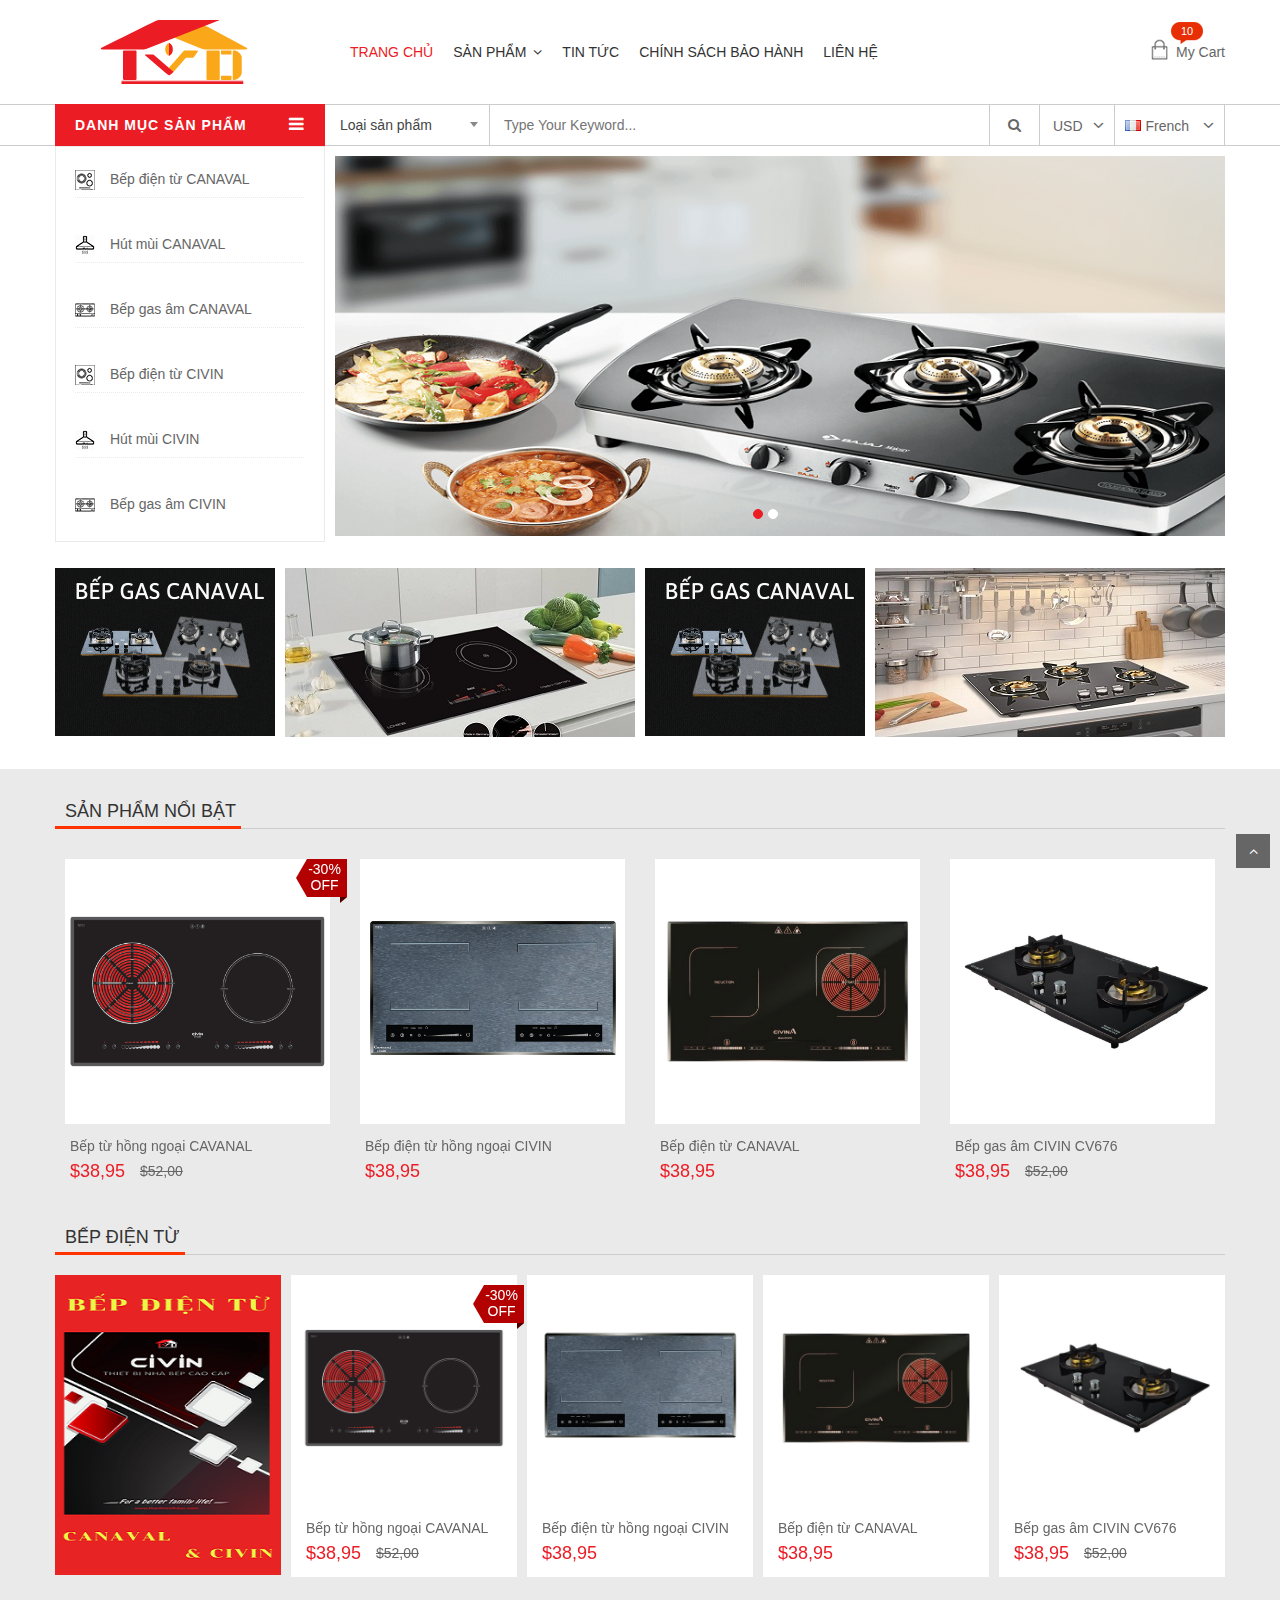
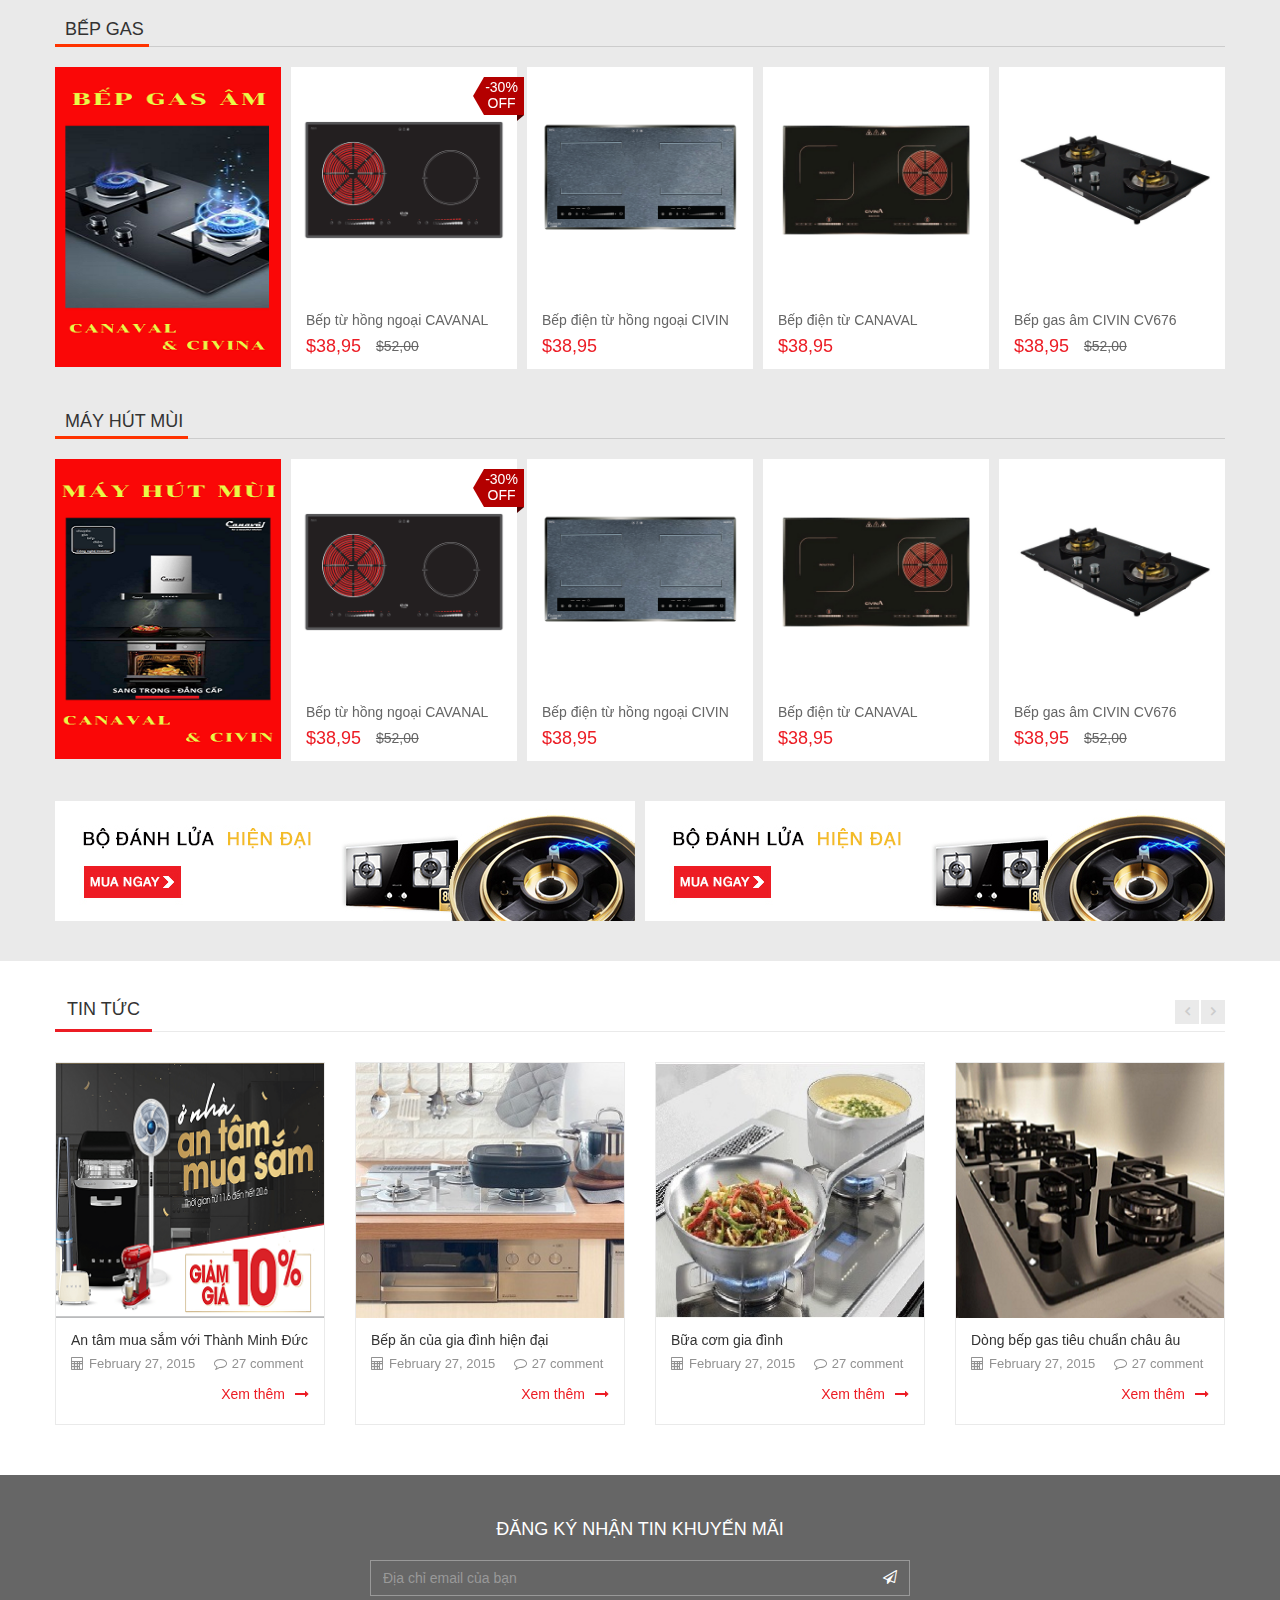
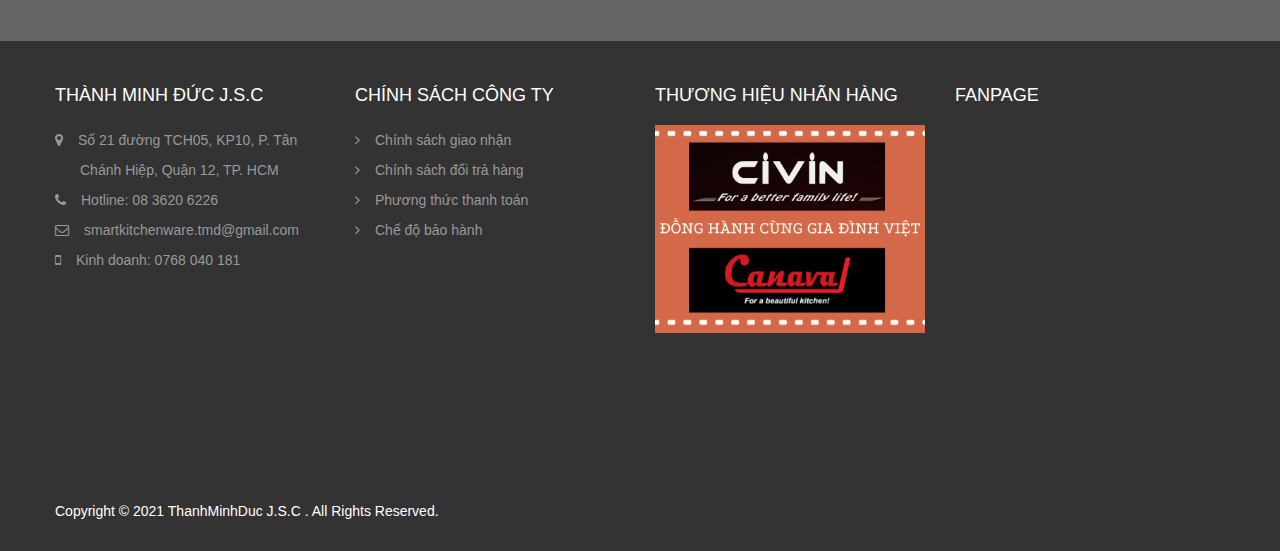
==== public/index.html @ 03c1d8a7 "Commit code 07/07" ====
<!DOCTYPE html>
<html>

<!-- Mirrored from kutethemes.com/demo/kuteshop/html/index4.html by HTTrack Website Copier/3.x [XR&CO'2014], Tue, 21 Jul 2015 07:22:27 GMT -->
<head>
    <meta charset="UTF-8">
    <meta name="viewport" content="width=device-width, initial-scale=1">
    <link rel="stylesheet" type="text/css" href="assets/lib/bootstrap/css/bootstrap.min.css" />
    <link rel="stylesheet" type="text/css" href="assets/lib/font-awesome/css/font-awesome.min.css" />
    <link rel="stylesheet" type="text/css" href="assets/lib/select2/css/select2.min.css" />
    <link rel="stylesheet" type="text/css" href="assets/lib/jquery.bxslider/jquery.bxslider.css" />
    <link rel="stylesheet" type="text/css" href="assets/lib/owl.carousel/owl.carousel.css" />
    <link rel="stylesheet" type="text/css" href="assets/lib/jquery-ui/jquery-ui.css" />
    <link rel="stylesheet" type="text/css" href="assets/css/animate.css" />
    <link rel="stylesheet" type="text/css" href="assets/css/reset.css" />
    <link rel="stylesheet" type="text/css" href="assets/css/style.css" />
    <link rel="stylesheet" type="text/css" href="assets/css/responsive.css" />
    <link rel="stylesheet" type="text/css" href="assets/css/option4.css" />
    <title>ThanhMinhDuc</title>
</head>
<body class="home option4">
<!-- HEADER -->
<div id="header" class="header">
    <!-- MAIN HEADER -->
    <div id="main-header">
        <div class="container main-header">
            <div class="row">
                <div class="col-xs-12 col-sm-3 logo">
                    <a href="index.html"><img alt="Kute Shop" src="assets/images/logotmd.png" /></a>
                </div>
                <div id="main-menu" class="col-sm-12 col-md-8 main-menu">
                    <nav class="navbar navbar-default">
                        <div class="container-fluid">
                            <div class="navbar-header">
                                <button type="button" class="navbar-toggle collapsed" data-toggle="collapse" data-target="#navbar" aria-expanded="false" aria-controls="navbar">
                                    <i class="fa fa-bars"></i>
                                </button>
                                <a class="navbar-brand" href="#">MENU</a>
                            </div>
                            <div id="navbar" class="navbar-collapse collapse">
                                <ul class="nav navbar-nav">
                                    <li class="active"><a href="#">Trang chủ</a></li>
                                    <li class="dropdown">
                                        <a href="category.html" class="dropdown-toggle" data-toggle="dropdown">Sản Phẩm</a>
                                        <ul class="dropdown-menu mega_dropdown" role="menu" style="width: 830px;">
                                            <li class="block-container col-sm-3">
                                                <ul class="block">
                                                    <li class="img_container">
                                                        <a href="#">
                                                            <img class="img-responsive" src="assets/data/men.png" alt="sport">
                                                        </a>
                                                    </li>
                                                    <li class="link_container group_header">
                                                        <a href="#">MEN'S</a>
                                                    </li>
                                                    <li class="link_container"><a href="#">Skirts</a></li>
                                                    <li class="link_container"><a href="#">Jackets</a></li>
                                                    <li class="link_container"><a href="#">Tops</a></li>
                                                    <li class="link_container"><a href="#">Scarves</a></li>
                                                    <li class="link_container"><a href="#">Pants</a></li>
                                                </ul>
                                            </li>
                                             <li class="block-container col-sm-3">
                                                <ul class="block">
                                                    <li class="img_container">
                                                        <a href="#">
                                                            <img class="img-responsive" src="assets/data/women.png" alt="sport">
                                                        </a>
                                                    </li>
                                                    <li class="link_container group_header">
                                                        <a href="#">WOMEN'S</a>
                                                    </li>
                                                    <li class="link_container"><a href="#">Skirts</a></li>
                                                    <li class="link_container"><a href="#">Jackets</a></li>
                                                    <li class="link_container"><a href="#">Tops</a></li>
                                                    <li class="link_container"><a href="#">Scarves</a></li>
                                                    <li class="link_container"><a href="#">Pants</a></li>
                                                </ul>
                                            </li>
                                             <li class="block-container col-sm-3">
                                                <ul class="block">
                                                    <li class="img_container">
                                                        <a href="#">
                                                            <img class="img-responsive" src="assets/data/kid.png" alt="sport">
                                                        </a>
                                                    </li>
                                                    <li class="link_container group_header">
                                                        <a href="#">Kids</a>
                                                    </li>
                                                    <li class="link_container"><a href="#">Shoes</a></li>
                                                    <li class="link_container"><a href="#">Clothing</a></li>
                                                    <li class="link_container"><a href="#">Tops</a></li>
                                                    <li class="link_container"><a href="#">Scarves</a></li>
                                                    <li class="link_container"><a href="#">Accessories</a></li>
                                                </ul>
                                            </li>
                                             <li class="block-container col-sm-3">
                                                <ul class="block">
                                                    <li class="img_container">
                                                        <a href="#">
                                                            <img class="img-responsive" src="assets/data/trending.png" alt="sport">
                                                        </a>
                                                    </li>
                                                    <li class="link_container group_header">
                                                        <a href="#">TRENDING</a>
                                                    </li>
                                                    <li class="link_container"><a href="#">Men's Clothing</a></li>
                                                    <li class="link_container"><a href="#">Kid's Clothing</a></li>
                                                    <li class="link_container"><a href="#">Women's Clothing</a></li>
                                                    <li class="link_container"><a href="#">Accessories</a></li>
                                                </ul>
                                            </li>
                                        </ul>
                                    </li>
                                    <li><a href="category.html">Tin Tức</a></li>
                                    <li><a href="category.html">Chính Sách Bảo Hành</a></li>
                                    <li><a href="category.html">Liên Hệ</a></li>
                                </ul>
                            </div><!--/.nav-collapse -->
                        </div>
                    </nav>
                </div>
                <div class="col-sm-2 col-md-1 group-button-header">
                    <div class="btn-cart" id="cart-block">
                        <a title="My cart" href="cart.html">My Cart</a>
                        <span class="notify notify-right">10</span>
                        <div class="cart-block">
                            <div class="cart-block-content">
                                <h5 class="cart-title">2 Items in my cart</h5>
                                <div class="cart-block-list">
                                    <ul>
                                        <li class="product-info">
                                            <div class="p-left">
                                                <a href="#" class="remove_link"></a>
                                                <a href="#">
                                                <img class="img-responsive" src="assets/data/product-100x122.jpg" alt="p10">
                                                </a>
                                            </div>
                                            <div class="p-right">
                                                <p class="p-name">Donec Ac Tempus</p>
                                                <p class="p-rice">61,19 €</p>
                                                <p>Qty: 1</p>
                                            </div>
                                        </li>
                                        <li class="product-info">
                                            <div class="p-left">
                                                <a href="#" class="remove_link"></a>
                                                <a href="#">
                                                <img class="img-responsive" src="assets/data/product-s5-100x122.jpg" alt="p10">
                                                </a>
                                            </div>
                                            <div class="p-right">
                                                <p class="p-name">Donec Ac Tempus</p>
                                                <p class="p-rice">61,19 €</p>
                                                <p>Qty: 1</p>
                                            </div>
                                        </li>
                                    </ul>
                                </div>
                                <div class="toal-cart">
                                    <span>Total</span>
                                    <span class="toal-price pull-right">122.38 €</span>
                                </div>
                                <div class="cart-buttons">
                                    <a href="order.html" class="btn-check-out">Checkout</a>
                                </div>
                            </div>
                        </div>
                    </div>
                </div>
            </div>
        </div>
    </div>
    <!-- END MANIN HEADER -->
    <div class="nav-top-menu">
        <div class="container">
            <div class="row">
                <div class="col-sm-3" id="box-vertical-megamenus">
                    <div class="box-vertical-megamenus">
                    <h4 class="title">
                        <span class="title-menu">DANH MỤC SẢN PHẨM</span>
                        <span class="btn-open-mobile pull-right home-page"><i class="fa fa-bars"></i></span>
                    </h4>
                    <div class="vertical-menu-content is-home">
                        <ul class="vertical-menu-list">
                            <li><a href="#"><img class="icon-menu" alt="Funky roots" src="assets/images/icon_bt.png">Bếp điện từ CANAVAL</a></li>
                            <li><a href="#"><img class="icon-menu" alt="Funky roots" src="assets/images/icon_mh.png">Hút mùi CANAVAL</a></li>
                            <li><a href="#"><img class="icon-menu" alt="Funky roots" src="assets/images/icon_bg.png">Bếp gas âm CANAVAL</a></li>
                            <li><a href="#"><img class="icon-menu" alt="Funky roots" src="assets/images/icon_bt.png">Bếp điện từ CIVIN</a></li>
                            <li><a href="#"><img class="icon-menu" alt="Funky roots" src="assets/images/icon_mh.png">Hút mùi CIVIN</a></li>
                            <li><a href="#"><img class="icon-menu" alt="Funky roots" src="assets/images/icon_bg.png">Bếp gas âm CIVIN</a></li>
                        </ul>
                        <!-- <div class="all-category"><span class="open-cate">All Categories</span></div> -->
                    </div>
                </div>
                </div>
                <div class="col-sm-5 col-md-7 formsearch-option4">
                    <form class="form-inline">
                          <div class="form-group form-category">
                            <select class="select-category">
                                <option value="2">Loại sản phẩm</option>
                                <option value="1">Bếp từ</option>
                                <option value="1">Bếp gas</option>
                                <option value="4">Máy hút mùi</option>
                            </select>
                          </div>
                          <div class="form-group input-serach">
                            <input type="text"  placeholder="Type Your Keyword...">
                          </div>
                          <button type="submit" class="pull-right btn-search"><i class="fa fa-search"></i></button>
                    </form>
                </div>
                <div class="col-sm-4 col-md-2 group-link-main-menu">
                    <div class="language link-mainmenu">
                        <div class="dropdown">
                              <a class="current-open" data-toggle="dropdown" aria-haspopup="true" aria-expanded="false" href="#">
                              <img alt="email" src="assets/images/fr.jpg" />French
                              
                              </a>
                              <ul class="dropdown-menu" role="menu">
                                <li><a href="#"><img alt="email" src="assets/images/en.jpg" />English</a></li>
                                <li><a href="#"><img alt="email" src="assets/images/fr.jpg" />French</a></li>
                            </ul>
                        </div>
                    </div>
                    <div class="currency link-mainmenu">
                        <div class="dropdown">
                              <a class="current-open" data-toggle="dropdown" aria-haspopup="true" aria-expanded="false" href="#">USD</a>
                              <ul class="dropdown-menu" role="menu">
                                <li><a href="#">Dollar</a></li>
                                <li><a href="#">Euro</a></li>
                              </ul>
                        </div>
                    </div>
                </div>
            </div>
        </div>
    </div>
</div>
<!-- end header -->
<!-- Home slideder-->
<div id="home-slider">
    <div class="container">
        <div class="row">
            <div class="col-sm-3 slider-left"></div>
            <div class="col-sm-9 header-top-right">
                <div class="header-top-right-wapper">
                    <div class="homeslider">
                        <div class="content-slide">
                            <ul id="contenhomeslider">
                              <li><img  alt="Funky roots" src="assets/images/slide6.png" title="Funky roots" /></li>
                              <li><img  alt="Funky roots" src="assets/images/slide5.jpg" title="Funky roots" /></li>
                            </ul>
                        </div>
                    </div>
                </div>
            </div>
        </div>
    </div>
</div>
<!-- END Home slideder-->
<!-- top banner -->
<div class="group-banner4">
    <div class="container">
        <ul class="list-banner">
            <li>
                <div class="banner-opacity"><a href="#"><img src="assets/images/banner_top_1.gif" alt="Banner"></a></div>
            </li>
            <li>
                <div class="banner-opacity"><a href="#"><img src="assets/images/banner_top_2.jpg" alt="Banner"></a></div>
            </li>
            <li>
                <div class="banner-opacity"><a href="#"><img src="assets/images/banner_top_1.gif" alt="Banner"></a></div>
            </li>
            <li>
                <div class="banner-opacity"><a href="#"><img src="assets/images/banner_top_4.jpg" alt="Banner"></a></div>
            </li>
        </ul>
    </div>
</div>
<!-- ./top banner -->
<!-- box product san pham noi bat -->
<div class="box-products new-arrivals">
    <div class="container">
        <div class="box-product-head">
            <span class="box-title">SẢN PHẨM NỔI BẬT</span>
        </div>
        <div class="box-product-content">
            <div class="box-product-list-hot">
                <div class="tab-container">
                    <div id="tab-1" class="tab-panel active">
                        <ul class="product-list owl-carousel nav-center" data-dots="false" data-loop="true" data-nav = "true" data-margin = "10" data-responsive='{"0":{"items":1},"600":{"items":3},"1000":{"items":4}}'>
                            <li>
                                <div class="left-block">
                                    <a href="#"><img class="img-responsive" alt="product" src="assets/images/sp_bepdien1.png" /></a>
                                    <div class="quick-view">
                                            <a title="Add to my wishlist" class="heart" href="#"></a>
                                            <a title="Add to compare" class="compare" href="#"></a>
                                            <a title="Quick view" class="search" href="#"></a>
                                    </div>
                                    <div class="add-to-cart">
                                        <a title="Add to Cart" href="#">Đặt hàng</a>
                                    </div>
                                </div>
                                <div class="right-block">
                                    <h5 class="product-name"><a href="#">Bếp từ hồng ngoại CAVANAL</a></h5>
                                    <div class="content_price">
                                        <span class="price product-price">$38,95</span>
                                        <span class="price old-price">$52,00</span>
                                    </div>
                                </div>
                                <div class="price-percent-reduction2">
                                    -30% OFF
                                </div>
                            </li>
                            <li>
                                <div class="left-block">
                                    <a href="#"><img class="img-responsive" alt="product" src="assets/images/sp_bepdien2.png" /></a>
                                    <div class="quick-view">
                                            <a title="Add to my wishlist" class="heart" href="#"></a>
                                            <a title="Add to compare" class="compare" href="#"></a>
                                            <a title="Quick view" class="search" href="#"></a>
                                    </div>
                                    <div class="add-to-cart">
                                        <a title="Add to Cart" href="#">Đặt hàng</a>
                                    </div>
                                </div>
                                <div class="right-block">
                                    <h5 class="product-name"><a href="#">Bếp điện từ hồng ngoại CIVIN</a></h5>
                                    <div class="content_price">
                                        <span class="price product-price">$38,95</span>
                                    </div>
                                </div>
                            </li>
                            <li>
                                <div class="left-block">
                                    <a href="#"><img class="img-responsive" alt="product" src="assets/images/sp_bepdien3.png" /></a>
                                    <div class="quick-view">
                                            <a title="Add to my wishlist" class="heart" href="#"></a>
                                            <a title="Add to compare" class="compare" href="#"></a>
                                            <a title="Quick view" class="search" href="#"></a>
                                    </div>
                                    <div class="add-to-cart">
                                        <a title="Add to Cart" href="#">Đặt hàng</a>
                                    </div>
                                </div>
                                <div class="right-block">
                                    <h5 class="product-name"><a href="#">Bếp điện từ CANAVAL</a></h5>
                                    <div class="content_price">
                                        <span class="price product-price">$38,95</span>
                                    </div>
                                </div>
                            </li>
                            <li>
                                <div class="left-block">
                                    <a href="#"><img class="img-responsive" alt="product" src="assets/images/sp_bepgas.png" /></a>
                                    <div class="quick-view">
                                            <a title="Add to my wishlist" class="heart" href="#"></a>
                                            <a title="Add to compare" class="compare" href="#"></a>
                                            <a title="Quick view" class="search" href="#"></a>
                                    </div>
                                    <div class="add-to-cart">
                                        <a title="Add to Cart" href="#">Đặt hàng</a>
                                    </div>
                                </div>
                                <div class="right-block">
                                    <h5 class="product-name"><a href="#">Bếp gas âm CIVIN CV676</a></h5>
                                    <div class="content_price">
                                        <span class="price product-price">$38,95</span>
                                        <span class="price old-price">$52,00</span>
                                    </div>
                                </div>
                            </li>
                            <li>
                                <div class="left-block">
                                    <a href="#"><img class="img-responsive" alt="product" src="assets/images/sp_bepgas2.png" /></a>
                                    <div class="quick-view">
                                            <a title="Add to my wishlist" class="heart" href="#"></a>
                                            <a title="Add to compare" class="compare" href="#"></a>
                                            <a title="Quick view" class="search" href="#"></a>
                                    </div>
                                    <div class="add-to-cart">
                                        <a title="Add to Cart" href="#">Đặt hàng</a>
                                    </div>
                                </div>
                                <div class="right-block">
                                    <h5 class="product-name"><a href="#">Bếp gas âm CIVIN CV888</a></h5>
                                    <div class="content_price">
                                        <span class="price product-price">$38,95</span>
                                        <span class="price old-price">$52,00</span>
                                    </div>
                                </div>
                            </li>
                        </ul>
                    </div>
                    <div id="tab-2" class="tab-panel">
                        <ul class="product-list owl-carousel" data-dots="false" data-loop="true" data-nav = "true" data-margin = "10" data-responsive='{"0":{"items":1},"600":{"items":3},"1000":{"items":4}}'>
                            <li>
                                <div class="left-block">
                                    <a href="#"><img class="img-responsive" alt="product" src="assets/images/sp_mayhut1.png" /></a>
                                    <div class="quick-view">
                                            <a title="Add to my wishlist" class="heart" href="#"></a>
                                            <a title="Add to compare" class="compare" href="#"></a>
                                            <a title="Quick view" class="search" href="#"></a>
                                    </div>
                                    <div class="add-to-cart">
                                        <a title="Add to Cart" href="#">Đặt hàng</a>
                                    </div>
                                </div>
                                <div class="right-block">
                                    <h5 class="product-name"><a href="#">Máy hút mùi CANAVAL CA-8700S</a></h5>
                                    <div class="content_price">
                                        <span class="price product-price">$38,95</span>
                                        <span class="price old-price">$52,00</span>
                                    </div>
                                </div>
                            </li>
                            <li>
                                <div class="left-block">
                                    <a href="#"><img class="img-responsive" alt="product" src="assets/images/sp_mayhut2.png" /></a>
                                    <div class="quick-view">
                                            <a title="Add to my wishlist" class="heart" href="#"></a>
                                            <a title="Add to compare" class="compare" href="#"></a>
                                            <a title="Quick view" class="search" href="#"></a>
                                    </div>
                                    <div class="add-to-cart">
                                        <a title="Add to Cart" href="#">Đặt hàng</a>
                                    </div>
                                </div>
                                <div class="right-block">
                                    <h5 class="product-name"><a href="#">Máy hút mùi CAVANAL CA-8700G</a></h5>
                                    <div class="content_price">
                                        <span class="price product-price">$38,95</span>
                                    </div>
                                </div>
                                <div class="price-percent-reduction2">
                                    -10% OFF
                                </div>
                            </li>
                            <li>
                                <div class="left-block">
                                    <a href="#"><img class="img-responsive" alt="product" src="assets/images/sp_bepdien2.png" /></a>
                                    <div class="quick-view">
                                            <a title="Add to my wishlist" class="heart" href="#"></a>
                                            <a title="Add to compare" class="compare" href="#"></a>
                                            <a title="Quick view" class="search" href="#"></a>
                                    </div>
                                    <div class="add-to-cart">
                                        <a title="Add to Cart" href="#">Đặt hàng</a>
                                    </div>
                                </div>
                                <div class="right-block">
                                    <h5 class="product-name"><a href="#">Bếp điện âm 2 từ CAVANAL</a></h5>
                                    <div class="content_price">
                                        <span class="price product-price">$38,95</span>
                                    </div>
                                </div>
                            </li>
                            <li>
                                <div class="left-block">
                                    <a href="#"><img class="img-responsive" alt="product" src="assets/images/sp_bepdien3.png" /></a>
                                    <div class="quick-view">
                                            <a title="Add to my wishlist" class="heart" href="#"></a>
                                            <a title="Add to compare" class="compare" href="#"></a>
                                            <a title="Quick view" class="search" href="#"></a>
                                    </div>
                                    <div class="add-to-cart">
                                        <a title="Add to Cart" href="#">Đặt hàng</a>
                                    </div>
                                </div>
                                <div class="right-block">
                                    <h5 class="product-name"><a href="#">Bếp điện từ hồng ngoại CIVIN</a></h5>
                                    <div class="content_price">
                                        <span class="price product-price">$38,95</span>
                                        <span class="price old-price">$52,00</span>
                                    </div>
                                </div>
                            </li>
                            <li>
                                <div class="left-block">
                                    <a href="#"><img class="img-responsive" alt="product" src="assets/images/sp_bepgas.png" /></a>
                                    <div class="quick-view">
                                            <a title="Add to my wishlist" class="heart" href="#"></a>
                                            <a title="Add to compare" class="compare" href="#"></a>
                                            <a title="Quick view" class="search" href="#"></a>
                                    </div>
                                    <div class="add-to-cart">
                                        <a title="Add to Cart" href="#">Đặt hàng</a>
                                    </div>
                                </div>
                                <div class="right-block">
                                    <h5 class="product-name"><a href="#">Bếp gas âm CANAVAL</a></h5>
                                    <div class="content_price">
                                        <span class="price product-price">$38,95</span>
                                        <span class="price old-price">$52,00</span>
                                    </div>
                                </div>
                            </li>
                        </ul>
                    </div>
                </div>
            </div>
        </div>
    </div>
</div>
<!-- ./box product san pham noi bat -->
<!-- box product san pham bep dien tu-->
<div class="box-products new-arrivals">
    <div class="container">
        <div class="box-product-head">
            <span class="box-title">BẾP ĐIỆN TỪ</span>
        </div>
        <div class="box-product-content">
            <div class="box-product-adv">
                <ul class="owl-carousel nav-center" data-items="1" data-dots="false" data-autoplay="true" data-loop="true" data-nav="true">
                    <li><a href="#"><img src="assets/images/bg_doc_bepdientu.png" alt="adv"></a></li>
                    <li><a href="#"><img src="assets/images/bg_doc_bepdientu.png" alt="adv"></a></li>
                </ul>
            </div>
            <div class="box-product-list">
                <div class="tab-container">
                    <div id="tab-3" class="tab-panel active">
                        <ul class="product-list owl-carousel nav-center" data-dots="false" data-loop="true" data-nav = "true" data-margin = "10" data-responsive='{"0":{"items":1},"600":{"items":3},"1000":{"items":4}}'>
                            <li>
                                <div class="left-block">
                                    <a href="#"><img class="img-responsive" alt="product" src="assets/images/sp_bepdien1.png" /></a>
                                    <div class="quick-view">
                                            <a title="Add to my wishlist" class="heart" href="#"></a>
                                            <a title="Add to compare" class="compare" href="#"></a>
                                            <a title="Quick view" class="search" href="#"></a>
                                    </div>
                                    <div class="add-to-cart">
                                        <a title="Add to Cart" href="#">Đặt hàng</a>
                                    </div>
                                </div>
                                <div class="right-block">
                                    <h5 class="product-name"><a href="#">Bếp từ hồng ngoại CAVANAL</a></h5>
                                    <div class="content_price">
                                        <span class="price product-price">$38,95</span>
                                        <span class="price old-price">$52,00</span>
                                    </div>
                                </div>
                                <div class="price-percent-reduction2">
                                    -30% OFF
                                </div>
                            </li>
                            <li>
                                <div class="left-block">
                                    <a href="#"><img class="img-responsive" alt="product" src="assets/images/sp_bepdien2.png" /></a>
                                    <div class="quick-view">
                                            <a title="Add to my wishlist" class="heart" href="#"></a>
                                            <a title="Add to compare" class="compare" href="#"></a>
                                            <a title="Quick view" class="search" href="#"></a>
                                    </div>
                                    <div class="add-to-cart">
                                        <a title="Add to Cart" href="#">Đặt hàng</a>
                                    </div>
                                </div>
                                <div class="right-block">
                                    <h5 class="product-name"><a href="#">Bếp điện từ hồng ngoại CIVIN</a></h5>
                                    <div class="content_price">
                                        <span class="price product-price">$38,95</span>
                                    </div>
                                </div>
                            </li>
                            <li>
                                <div class="left-block">
                                    <a href="#"><img class="img-responsive" alt="product" src="assets/images/sp_bepdien3.png" /></a>
                                    <div class="quick-view">
                                            <a title="Add to my wishlist" class="heart" href="#"></a>
                                            <a title="Add to compare" class="compare" href="#"></a>
                                            <a title="Quick view" class="search" href="#"></a>
                                    </div>
                                    <div class="add-to-cart">
                                        <a title="Add to Cart" href="#">Đặt hàng</a>
                                    </div>
                                </div>
                                <div class="right-block">
                                    <h5 class="product-name"><a href="#">Bếp điện từ CANAVAL</a></h5>
                                    <div class="content_price">
                                        <span class="price product-price">$38,95</span>
                                    </div>
                                </div>
                            </li>
                            <li>
                                <div class="left-block">
                                    <a href="#"><img class="img-responsive" alt="product" src="assets/images/sp_bepgas.png" /></a>
                                    <div class="quick-view">
                                            <a title="Add to my wishlist" class="heart" href="#"></a>
                                            <a title="Add to compare" class="compare" href="#"></a>
                                            <a title="Quick view" class="search" href="#"></a>
                                    </div>
                                    <div class="add-to-cart">
                                        <a title="Add to Cart" href="#">Đặt hàng</a>
                                    </div>
                                </div>
                                <div class="right-block">
                                    <h5 class="product-name"><a href="#">Bếp gas âm CIVIN CV676</a></h5>
                                    <div class="content_price">
                                        <span class="price product-price">$38,95</span>
                                        <span class="price old-price">$52,00</span>
                                    </div>
                                </div>
                            </li>
                            <li>
                                <div class="left-block">
                                    <a href="#"><img class="img-responsive" alt="product" src="assets/images/sp_bepgas2.png" /></a>
                                    <div class="quick-view">
                                            <a title="Add to my wishlist" class="heart" href="#"></a>
                                            <a title="Add to compare" class="compare" href="#"></a>
                                            <a title="Quick view" class="search" href="#"></a>
                                    </div>
                                    <div class="add-to-cart">
                                        <a title="Add to Cart" href="#">Đặt hàng</a>
                                    </div>
                                </div>
                                <div class="right-block">
                                    <h5 class="product-name"><a href="#">Bếp gas âm CIVIN CV888</a></h5>
                                    <div class="content_price">
                                        <span class="price product-price">$38,95</span>
                                        <span class="price old-price">$52,00</span>
                                    </div>
                                </div>
                            </li>
                        </ul>
                    </div>
                    <div id="tab-4" class="tab-panel">
                        <ul class="product-list owl-carousel" data-dots="false" data-loop="true" data-nav = "true" data-margin = "10" data-responsive='{"0":{"items":1},"600":{"items":3},"1000":{"items":4}}'>
                            <li>
                                <div class="left-block">
                                    <a href="#"><img class="img-responsive" alt="product" src="assets/images/sp_mayhut1.png" /></a>
                                    <div class="quick-view">
                                            <a title="Add to my wishlist" class="heart" href="#"></a>
                                            <a title="Add to compare" class="compare" href="#"></a>
                                            <a title="Quick view" class="search" href="#"></a>
                                    </div>
                                    <div class="add-to-cart">
                                        <a title="Add to Cart" href="#">Đặt hàng</a>
                                    </div>
                                </div>
                                <div class="right-block">
                                    <h5 class="product-name"><a href="#">Máy hút mùi CANAVAL CA-8700S</a></h5>
                                    <div class="content_price">
                                        <span class="price product-price">$38,95</span>
                                        <span class="price old-price">$52,00</span>
                                    </div>
                                </div>
                            </li>
                            <li>
                                <div class="left-block">
                                    <a href="#"><img class="img-responsive" alt="product" src="assets/images/sp_mayhut2.png" /></a>
                                    <div class="quick-view">
                                            <a title="Add to my wishlist" class="heart" href="#"></a>
                                            <a title="Add to compare" class="compare" href="#"></a>
                                            <a title="Quick view" class="search" href="#"></a>
                                    </div>
                                    <div class="add-to-cart">
                                        <a title="Add to Cart" href="#">Đặt hàng</a>
                                    </div>
                                </div>
                                <div class="right-block">
                                    <h5 class="product-name"><a href="#">Máy hút mùi CAVANAL CA-8700G</a></h5>
                                    <div class="content_price">
                                        <span class="price product-price">$38,95</span>
                                    </div>
                                </div>
                                <div class="price-percent-reduction2">
                                    -10% OFF
                                </div>
                            </li>
                            <li>
                                <div class="left-block">
                                    <a href="#"><img class="img-responsive" alt="product" src="assets/images/sp_bepdien2.png" /></a>
                                    <div class="quick-view">
                                            <a title="Add to my wishlist" class="heart" href="#"></a>
                                            <a title="Add to compare" class="compare" href="#"></a>
                                            <a title="Quick view" class="search" href="#"></a>
                                    </div>
                                    <div class="add-to-cart">
                                        <a title="Add to Cart" href="#">Đặt hàng</a>
                                    </div>
                                </div>
                                <div class="right-block">
                                    <h5 class="product-name"><a href="#">Bếp điện âm 2 từ CAVANAL</a></h5>
                                    <div class="content_price">
                                        <span class="price product-price">$38,95</span>
                                    </div>
                                </div>
                            </li>
                            <li>
                                <div class="left-block">
                                    <a href="#"><img class="img-responsive" alt="product" src="assets/images/sp_bepdien3.png" /></a>
                                    <div class="quick-view">
                                            <a title="Add to my wishlist" class="heart" href="#"></a>
                                            <a title="Add to compare" class="compare" href="#"></a>
                                            <a title="Quick view" class="search" href="#"></a>
                                    </div>
                                    <div class="add-to-cart">
                                        <a title="Add to Cart" href="#">Đặt hàng</a>
                                    </div>
                                </div>
                                <div class="right-block">
                                    <h5 class="product-name"><a href="#">Bếp điện từ hồng ngoại CIVIN</a></h5>
                                    <div class="content_price">
                                        <span class="price product-price">$38,95</span>
                                        <span class="price old-price">$52,00</span>
                                    </div>
                                </div>
                            </li>
                            <li>
                                <div class="left-block">
                                    <a href="#"><img class="img-responsive" alt="product" src="assets/images/sp_bepgas.png" /></a>
                                    <div class="quick-view">
                                            <a title="Add to my wishlist" class="heart" href="#"></a>
                                            <a title="Add to compare" class="compare" href="#"></a>
                                            <a title="Quick view" class="search" href="#"></a>
                                    </div>
                                    <div class="add-to-cart">
                                        <a title="Add to Cart" href="#">Đặt hàng</a>
                                    </div>
                                </div>
                                <div class="right-block">
                                    <h5 class="product-name"><a href="#">Bếp gas âm CANAVAL</a></h5>
                                    <div class="content_price">
                                        <span class="price product-price">$38,95</span>
                                        <span class="price old-price">$52,00</span>
                                    </div>
                                </div>
                            </li>
                        </ul>
                    </div>
                </div>
            </div>
        </div>
    </div>
</div>
<!-- ./box product san pham bep dien tu -->
<!-- box product san pham bep gas-->
<div class="box-products new-arrivals">
    <div class="container">
        <div class="box-product-head">
            <span class="box-title">BẾP GAS</span>
        </div>
        <div class="box-product-content">
            <div class="box-product-adv">
                <ul class="owl-carousel nav-center" data-items="1" data-dots="false" data-autoplay="true" data-loop="true" data-nav="true">
                    <li><a href="#"><img src="assets/images/bg_doc_bepgas.png" alt="adv"></a></li>
                    <li><a href="#"><img src="assets/images/bg_doc_bepgas.png" alt="adv"></a></li>
                </ul>
            </div>
            <div class="box-product-list">
                <div class="tab-container">
                    <div id="tab-3" class="tab-panel active">
                        <ul class="product-list owl-carousel nav-center" data-dots="false" data-loop="true" data-nav = "true" data-margin = "10" data-responsive='{"0":{"items":1},"600":{"items":3},"1000":{"items":4}}'>
                            <li>
                                <div class="left-block">
                                    <a href="#"><img class="img-responsive" alt="product" src="assets/images/sp_bepdien1.png" /></a>
                                    <div class="quick-view">
                                            <a title="Add to my wishlist" class="heart" href="#"></a>
                                            <a title="Add to compare" class="compare" href="#"></a>
                                            <a title="Quick view" class="search" href="#"></a>
                                    </div>
                                    <div class="add-to-cart">
                                        <a title="Add to Cart" href="#">Đặt hàng</a>
                                    </div>
                                </div>
                                <div class="right-block">
                                    <h5 class="product-name"><a href="#">Bếp từ hồng ngoại CAVANAL</a></h5>
                                    <div class="content_price">
                                        <span class="price product-price">$38,95</span>
                                        <span class="price old-price">$52,00</span>
                                    </div>
                                </div>
                                <div class="price-percent-reduction2">
                                    -30% OFF
                                </div>
                            </li>
                            <li>
                                <div class="left-block">
                                    <a href="#"><img class="img-responsive" alt="product" src="assets/images/sp_bepdien2.png" /></a>
                                    <div class="quick-view">
                                            <a title="Add to my wishlist" class="heart" href="#"></a>
                                            <a title="Add to compare" class="compare" href="#"></a>
                                            <a title="Quick view" class="search" href="#"></a>
                                    </div>
                                    <div class="add-to-cart">
                                        <a title="Add to Cart" href="#">Đặt hàng</a>
                                    </div>
                                </div>
                                <div class="right-block">
                                    <h5 class="product-name"><a href="#">Bếp điện từ hồng ngoại CIVIN</a></h5>
                                    <div class="content_price">
                                        <span class="price product-price">$38,95</span>
                                    </div>
                                </div>
                            </li>
                            <li>
                                <div class="left-block">
                                    <a href="#"><img class="img-responsive" alt="product" src="assets/images/sp_bepdien3.png" /></a>
                                    <div class="quick-view">
                                            <a title="Add to my wishlist" class="heart" href="#"></a>
                                            <a title="Add to compare" class="compare" href="#"></a>
                                            <a title="Quick view" class="search" href="#"></a>
                                    </div>
                                    <div class="add-to-cart">
                                        <a title="Add to Cart" href="#">Đặt hàng</a>
                                    </div>
                                </div>
                                <div class="right-block">
                                    <h5 class="product-name"><a href="#">Bếp điện từ CANAVAL</a></h5>
                                    <div class="content_price">
                                        <span class="price product-price">$38,95</span>
                                    </div>
                                </div>
                            </li>
                            <li>
                                <div class="left-block">
                                    <a href="#"><img class="img-responsive" alt="product" src="assets/images/sp_bepgas.png" /></a>
                                    <div class="quick-view">
                                            <a title="Add to my wishlist" class="heart" href="#"></a>
                                            <a title="Add to compare" class="compare" href="#"></a>
                                            <a title="Quick view" class="search" href="#"></a>
                                    </div>
                                    <div class="add-to-cart">
                                        <a title="Add to Cart" href="#">Đặt hàng</a>
                                    </div>
                                </div>
                                <div class="right-block">
                                    <h5 class="product-name"><a href="#">Bếp gas âm CIVIN CV676</a></h5>
                                    <div class="content_price">
                                        <span class="price product-price">$38,95</span>
                                        <span class="price old-price">$52,00</span>
                                    </div>
                                </div>
                            </li>
                            <li>
                                <div class="left-block">
                                    <a href="#"><img class="img-responsive" alt="product" src="assets/images/sp_bepgas2.png" /></a>
                                    <div class="quick-view">
                                            <a title="Add to my wishlist" class="heart" href="#"></a>
                                            <a title="Add to compare" class="compare" href="#"></a>
                                            <a title="Quick view" class="search" href="#"></a>
                                    </div>
                                    <div class="add-to-cart">
                                        <a title="Add to Cart" href="#">Đặt hàng</a>
                                    </div>
                                </div>
                                <div class="right-block">
                                    <h5 class="product-name"><a href="#">Bếp gas âm CIVIN CV888</a></h5>
                                    <div class="content_price">
                                        <span class="price product-price">$38,95</span>
                                        <span class="price old-price">$52,00</span>
                                    </div>
                                </div>
                            </li>
                        </ul>
                    </div>
                    <div id="tab-4" class="tab-panel">
                        <ul class="product-list owl-carousel" data-dots="false" data-loop="true" data-nav = "true" data-margin = "10" data-responsive='{"0":{"items":1},"600":{"items":3},"1000":{"items":4}}'>
                            <li>
                                <div class="left-block">
                                    <a href="#"><img class="img-responsive" alt="product" src="assets/images/sp_mayhut1.png" /></a>
                                    <div class="quick-view">
                                            <a title="Add to my wishlist" class="heart" href="#"></a>
                                            <a title="Add to compare" class="compare" href="#"></a>
                                            <a title="Quick view" class="search" href="#"></a>
                                    </div>
                                    <div class="add-to-cart">
                                        <a title="Add to Cart" href="#">Đặt hàng</a>
                                    </div>
                                </div>
                                <div class="right-block">
                                    <h5 class="product-name"><a href="#">Máy hút mùi CANAVAL CA-8700S</a></h5>
                                    <div class="content_price">
                                        <span class="price product-price">$38,95</span>
                                        <span class="price old-price">$52,00</span>
                                    </div>
                                </div>
                            </li>
                            <li>
                                <div class="left-block">
                                    <a href="#"><img class="img-responsive" alt="product" src="assets/images/sp_mayhut2.png" /></a>
                                    <div class="quick-view">
                                            <a title="Add to my wishlist" class="heart" href="#"></a>
                                            <a title="Add to compare" class="compare" href="#"></a>
                                            <a title="Quick view" class="search" href="#"></a>
                                    </div>
                                    <div class="add-to-cart">
                                        <a title="Add to Cart" href="#">Đặt hàng</a>
                                    </div>
                                </div>
                                <div class="right-block">
                                    <h5 class="product-name"><a href="#">Máy hút mùi CAVANAL CA-8700G</a></h5>
                                    <div class="content_price">
                                        <span class="price product-price">$38,95</span>
                                    </div>
                                </div>
                                <div class="price-percent-reduction2">
                                    -10% OFF
                                </div>
                            </li>
                            <li>
                                <div class="left-block">
                                    <a href="#"><img class="img-responsive" alt="product" src="assets/images/sp_bepdien2.png" /></a>
                                    <div class="quick-view">
                                            <a title="Add to my wishlist" class="heart" href="#"></a>
                                            <a title="Add to compare" class="compare" href="#"></a>
                                            <a title="Quick view" class="search" href="#"></a>
                                    </div>
                                    <div class="add-to-cart">
                                        <a title="Add to Cart" href="#">Đặt hàng</a>
                                    </div>
                                </div>
                                <div class="right-block">
                                    <h5 class="product-name"><a href="#">Bếp điện âm 2 từ CAVANAL</a></h5>
                                    <div class="content_price">
                                        <span class="price product-price">$38,95</span>
                                    </div>
                                </div>
                            </li>
                            <li>
                                <div class="left-block">
                                    <a href="#"><img class="img-responsive" alt="product" src="assets/images/sp_bepdien3.png" /></a>
                                    <div class="quick-view">
                                            <a title="Add to my wishlist" class="heart" href="#"></a>
                                            <a title="Add to compare" class="compare" href="#"></a>
                                            <a title="Quick view" class="search" href="#"></a>
                                    </div>
                                    <div class="add-to-cart">
                                        <a title="Add to Cart" href="#">Đặt hàng</a>
                                    </div>
                                </div>
                                <div class="right-block">
                                    <h5 class="product-name"><a href="#">Bếp điện từ hồng ngoại CIVIN</a></h5>
                                    <div class="content_price">
                                        <span class="price product-price">$38,95</span>
                                        <span class="price old-price">$52,00</span>
                                    </div>
                                </div>
                            </li>
                            <li>
                                <div class="left-block">
                                    <a href="#"><img class="img-responsive" alt="product" src="assets/images/sp_bepgas.png" /></a>
                                    <div class="quick-view">
                                            <a title="Add to my wishlist" class="heart" href="#"></a>
                                            <a title="Add to compare" class="compare" href="#"></a>
                                            <a title="Quick view" class="search" href="#"></a>
                                    </div>
                                    <div class="add-to-cart">
                                        <a title="Add to Cart" href="#">Đặt hàng</a>
                                    </div>
                                </div>
                                <div class="right-block">
                                    <h5 class="product-name"><a href="#">Bếp gas âm CANAVAL</a></h5>
                                    <div class="content_price">
                                        <span class="price product-price">$38,95</span>
                                        <span class="price old-price">$52,00</span>
                                    </div>
                                </div>
                            </li>
                        </ul>
                    </div>
                </div>
            </div>
        </div>
    </div>
</div>
<!-- ./box product san pham bep gas -->
<!-- box product san pham may hut mui-->
<div class="box-products new-arrivals">
    <div class="container">
        <div class="box-product-head">
            <span class="box-title">MÁY HÚT MÙI</span>
        </div>
        <div class="box-product-content">
            <div class="box-product-adv">
                <ul class="owl-carousel nav-center" data-items="1" data-dots="false" data-autoplay="true" data-loop="true" data-nav="true">
                    <li><a href="#"><img src="assets/images/bg_doc_mayhutmui.png" alt="adv"></a></li>
                    <li><a href="#"><img src="assets/images/bg_doc_mayhutmui.png" alt="adv"></a></li>
                </ul>
            </div>
            <div class="box-product-list">
                <div class="tab-container">
                    <div id="tab-3" class="tab-panel active">
                        <ul class="product-list owl-carousel nav-center" data-dots="false" data-loop="true" data-nav = "true" data-margin = "10" data-responsive='{"0":{"items":1},"600":{"items":3},"1000":{"items":4}}'>
                            <li>
                                <div class="left-block">
                                    <a href="#"><img class="img-responsive" alt="product" src="assets/images/sp_bepdien1.png" /></a>
                                    <div class="quick-view">
                                            <a title="Add to my wishlist" class="heart" href="#"></a>
                                            <a title="Add to compare" class="compare" href="#"></a>
                                            <a title="Quick view" class="search" href="#"></a>
                                    </div>
                                    <div class="add-to-cart">
                                        <a title="Add to Cart" href="#">Đặt hàng</a>
                                    </div>
                                </div>
                                <div class="right-block">
                                    <h5 class="product-name"><a href="#">Bếp từ hồng ngoại CAVANAL</a></h5>
                                    <div class="content_price">
                                        <span class="price product-price">$38,95</span>
                                        <span class="price old-price">$52,00</span>
                                    </div>
                                </div>
                                <div class="price-percent-reduction2">
                                    -30% OFF
                                </div>
                            </li>
                            <li>
                                <div class="left-block">
                                    <a href="#"><img class="img-responsive" alt="product" src="assets/images/sp_bepdien2.png" /></a>
                                    <div class="quick-view">
                                            <a title="Add to my wishlist" class="heart" href="#"></a>
                                            <a title="Add to compare" class="compare" href="#"></a>
                                            <a title="Quick view" class="search" href="#"></a>
                                    </div>
                                    <div class="add-to-cart">
                                        <a title="Add to Cart" href="#">Đặt hàng</a>
                                    </div>
                                </div>
                                <div class="right-block">
                                    <h5 class="product-name"><a href="#">Bếp điện từ hồng ngoại CIVIN</a></h5>
                                    <div class="content_price">
                                        <span class="price product-price">$38,95</span>
                                    </div>
                                </div>
                            </li>
                            <li>
                                <div class="left-block">
                                    <a href="#"><img class="img-responsive" alt="product" src="assets/images/sp_bepdien3.png" /></a>
                                    <div class="quick-view">
                                            <a title="Add to my wishlist" class="heart" href="#"></a>
                                            <a title="Add to compare" class="compare" href="#"></a>
                                            <a title="Quick view" class="search" href="#"></a>
                                    </div>
                                    <div class="add-to-cart">
                                        <a title="Add to Cart" href="#">Đặt hàng</a>
                                    </div>
                                </div>
                                <div class="right-block">
                                    <h5 class="product-name"><a href="#">Bếp điện từ CANAVAL</a></h5>
                                    <div class="content_price">
                                        <span class="price product-price">$38,95</span>
                                    </div>
                                </div>
                            </li>
                            <li>
                                <div class="left-block">
                                    <a href="#"><img class="img-responsive" alt="product" src="assets/images/sp_bepgas.png" /></a>
                                    <div class="quick-view">
                                            <a title="Add to my wishlist" class="heart" href="#"></a>
                                            <a title="Add to compare" class="compare" href="#"></a>
                                            <a title="Quick view" class="search" href="#"></a>
                                    </div>
                                    <div class="add-to-cart">
                                        <a title="Add to Cart" href="#">Đặt hàng</a>
                                    </div>
                                </div>
                                <div class="right-block">
                                    <h5 class="product-name"><a href="#">Bếp gas âm CIVIN CV676</a></h5>
                                    <div class="content_price">
                                        <span class="price product-price">$38,95</span>
                                        <span class="price old-price">$52,00</span>
                                    </div>
                                </div>
                            </li>
                            <li>
                                <div class="left-block">
                                    <a href="#"><img class="img-responsive" alt="product" src="assets/images/sp_bepgas2.png" /></a>
                                    <div class="quick-view">
                                            <a title="Add to my wishlist" class="heart" href="#"></a>
                                            <a title="Add to compare" class="compare" href="#"></a>
                                            <a title="Quick view" class="search" href="#"></a>
                                    </div>
                                    <div class="add-to-cart">
                                        <a title="Add to Cart" href="#">Đặt hàng</a>
                                    </div>
                                </div>
                                <div class="right-block">
                                    <h5 class="product-name"><a href="#">Bếp gas âm CIVIN CV888</a></h5>
                                    <div class="content_price">
                                        <span class="price product-price">$38,95</span>
                                        <span class="price old-price">$52,00</span>
                                    </div>
                                </div>
                            </li>
                        </ul>
                    </div>
                    <div id="tab-4" class="tab-panel">
                        <ul class="product-list owl-carousel" data-dots="false" data-loop="true" data-nav = "true" data-margin = "10" data-responsive='{"0":{"items":1},"600":{"items":3},"1000":{"items":4}}'>
                            <li>
                                <div class="left-block">
                                    <a href="#"><img class="img-responsive" alt="product" src="assets/images/sp_mayhut1.png" /></a>
                                    <div class="quick-view">
                                            <a title="Add to my wishlist" class="heart" href="#"></a>
                                            <a title="Add to compare" class="compare" href="#"></a>
                                            <a title="Quick view" class="search" href="#"></a>
                                    </div>
                                    <div class="add-to-cart">
                                        <a title="Add to Cart" href="#">Đặt hàng</a>
                                    </div>
                                </div>
                                <div class="right-block">
                                    <h5 class="product-name"><a href="#">Máy hút mùi CANAVAL CA-8700S</a></h5>
                                    <div class="content_price">
                                        <span class="price product-price">$38,95</span>
                                        <span class="price old-price">$52,00</span>
                                    </div>
                                </div>
                            </li>
                            <li>
                                <div class="left-block">
                                    <a href="#"><img class="img-responsive" alt="product" src="assets/images/sp_mayhut2.png" /></a>
                                    <div class="quick-view">
                                            <a title="Add to my wishlist" class="heart" href="#"></a>
                                            <a title="Add to compare" class="compare" href="#"></a>
                                            <a title="Quick view" class="search" href="#"></a>
                                    </div>
                                    <div class="add-to-cart">
                                        <a title="Add to Cart" href="#">Đặt hàng</a>
                                    </div>
                                </div>
                                <div class="right-block">
                                    <h5 class="product-name"><a href="#">Máy hút mùi CAVANAL CA-8700G</a></h5>
                                    <div class="content_price">
                                        <span class="price product-price">$38,95</span>
                                    </div>
                                </div>
                                <div class="price-percent-reduction2">
                                    -10% OFF
                                </div>
                            </li>
                            <li>
                                <div class="left-block">
                                    <a href="#"><img class="img-responsive" alt="product" src="assets/images/sp_bepdien2.png" /></a>
                                    <div class="quick-view">
                                            <a title="Add to my wishlist" class="heart" href="#"></a>
                                            <a title="Add to compare" class="compare" href="#"></a>
                                            <a title="Quick view" class="search" href="#"></a>
                                    </div>
                                    <div class="add-to-cart">
                                        <a title="Add to Cart" href="#">Đặt hàng</a>
                                    </div>
                                </div>
                                <div class="right-block">
                                    <h5 class="product-name"><a href="#">Bếp điện âm 2 từ CAVANAL</a></h5>
                                    <div class="content_price">
                                        <span class="price product-price">$38,95</span>
                                    </div>
                                </div>
                            </li>
                            <li>
                                <div class="left-block">
                                    <a href="#"><img class="img-responsive" alt="product" src="assets/images/sp_bepdien3.png" /></a>
                                    <div class="quick-view">
                                            <a title="Add to my wishlist" class="heart" href="#"></a>
                                            <a title="Add to compare" class="compare" href="#"></a>
                                            <a title="Quick view" class="search" href="#"></a>
                                    </div>
                                    <div class="add-to-cart">
                                        <a title="Add to Cart" href="#">Đặt hàng</a>
                                    </div>
                                </div>
                                <div class="right-block">
                                    <h5 class="product-name"><a href="#">Bếp điện từ hồng ngoại CIVIN</a></h5>
                                    <div class="content_price">
                                        <span class="price product-price">$38,95</span>
                                        <span class="price old-price">$52,00</span>
                                    </div>
                                </div>
                            </li>
                            <li>
                                <div class="left-block">
                                    <a href="#"><img class="img-responsive" alt="product" src="assets/images/sp_bepgas.png" /></a>
                                    <div class="quick-view">
                                            <a title="Add to my wishlist" class="heart" href="#"></a>
                                            <a title="Add to compare" class="compare" href="#"></a>
                                            <a title="Quick view" class="search" href="#"></a>
                                    </div>
                                    <div class="add-to-cart">
                                        <a title="Add to Cart" href="#">Đặt hàng</a>
                                    </div>
                                </div>
                                <div class="right-block">
                                    <h5 class="product-name"><a href="#">Bếp gas âm CANAVAL</a></h5>
                                    <div class="content_price">
                                        <span class="price product-price">$38,95</span>
                                        <span class="price old-price">$52,00</span>
                                    </div>
                                </div>
                            </li>
                        </ul>
                    </div>
                </div>
            </div>
        </div>
    </div>
</div>
<!-- ./box product san pham may hut mui -->

<!-- Banner -->
<div class="block-banner">
    <div class="container">
        <div class="block-banner-left">
            <div class="banner-opacity">
                <a href="#"><img src="assets/images/banner_ngang1.jpg" alt="Banner"></a>
            </div>
        </div>
        <div class="block-banner-right">
            <div class="banner-opacity">
                <a href="#"><img src="assets/images/banner_ngang1.jpg" alt="Banner"></a>
            </div>
        </div>
    </div>
</div>
<!-- ./Banner -->

<!-- Blog box -->
<div class="row-blog">
    <div class="container">
        <!-- blog list -->
        <div class="blog-list">
            <h2 class="page-heading">
                <span class="page-heading-title">Tin tức</span>
            </h2>
            <div class="blog-list-wapper">
                <ul class="owl-carousel" data-dots="false" data-loop="true" data-nav = "true" data-margin = "30" data-autoplayTimeout="1000" data-autoplayHoverPause = "true" data-responsive='{"0":{"items":1},"600":{"items":3},"1000":{"items":4}}'>
                    <li>
                        <div class="post-thumb image-hover2">
                            <a href="#"><img src="assets/images/blog1.png" alt="Blog"></a>
                        </div>
                        <div class="post-desc">
                            <h5 class="post-title">
                                <a href="#">An tâm mua sắm với Thành Minh Đức</a>
                            </h5>
                            <div class="post-meta">
                                <span class="date">February 27, 2015</span>
                                <span class="comment">27 comment</span>
                            </div>
                            <div class="readmore">
                                <a href="#">Xem thêm</a>
                            </div>
                        </div>
                    </li>
                    <li>
                        <div class="post-thumb image-hover2">
                            <a href="#"><img src="assets/images/blog2.png" alt="Blog"></a>
                        </div>
                        <div class="post-desc">
                            <h5 class="post-title">
                                <a href="#">Bếp ăn của gia đình hiện đại</a>
                            </h5>
                            <div class="post-meta">
                                <span class="date">February 27, 2015</span>
                                <span class="comment">27 comment</span>
                            </div>
                            <div class="readmore">
                                <a href="#">Xem thêm</a>
                            </div>
                        </div>
                    </li>
                    <li>
                        <div class="post-thumb image-hover2">
                            <a href="#"><img src="assets/images/blog3.png" alt="Blog"></a>
                        </div>
                        <div class="post-desc">
                            <h5 class="post-title">
                                <a href="#">Bữa cơm gia đình</a>
                            </h5>
                            <div class="post-meta">
                                <span class="date">February 27, 2015</span>
                                <span class="comment">27 comment</span>
                            </div>
                            <div class="readmore">
                                <a href="#">Xem thêm</a>
                            </div>
                        </div>
                    </li>
                    <li>
                        <div class="post-thumb image-hover2">
                            <a href="#"><img src="assets/images/blog4.png" alt="Blog"></a>
                        </div>
                        <div class="post-desc">
                            <h5 class="post-title">
                                <a href="#">Dòng bếp gas tiêu chuẩn châu âu</a>
                            </h5>
                            <div class="post-meta">
                                <span class="date">February 27, 2015</span>
                                <span class="comment">27 comment</span>
                            </div>
                            <div class="readmore">
                                <a href="#">Xem thêm</a>
                            </div>
                        </div>
                    </li>
                </ul>
            </div>
        </div>
        <!-- ./blog list -->
    </div>
</div>
<!-- ./Blog box -->
<!-- Footer -->
<footer id="footer2">
     <!-- footer paralax-->
     <div class="footer-paralax">
         <div class="footer-row footer-center">
             <div class="container">
                 <h3>ĐĂNG KÝ NHẬN TIN KHUYẾN MÃI</h3>
                 <!-- <p>You a Client , large or small, and want to participate in this adventure, please send us an email to support@kuteshop.com</p>                  -->
                 <form class="form-inline form-subscribe">
                      <div class="form-group">
                        <input type="text" class="form-control" placeholder="Địa chỉ email của bạn">
                        <button type="submit" class="btn btn-default"><i class="fa fa-paper-plane-o"></i></button>
                      </div>
                    
                </form>
             </div>
         </div>
         <div class="footer-row">
             <div class="container">
                 <div class="row">
                     <div class="col-sm-3">
                         <div class="widget-container">
                             <h3 class="widget-title">THÀNH MINH ĐỨC J.S.C</h3>
                             <div class="widget-body">
                                 <ul>
                                     <li><a class="location" href="#">Số 21 đường TCH05, KP10, P. Tân Chánh Hiệp, Quận 12, TP. HCM</a></li>
                                     <li><a class="phone" href="#">Hotline: 08 3620 6226</a></li>
                                     <li><a class="email" href="#">smartkitchenware.tmd@gmail.com</a></li>
                                     <li><a class="mobile" href="#">Kinh doanh: 0768 040 181</a></li>
                                 </ul>
                             </div>
                         </div>
                     </div>
                     <div class="col-sm-3">
                         <div class="widget-container">
                             <h3 class="widget-title">CHÍNH SÁCH CÔNG TY</h3>
                             <div class="widget-body">
                                 <ul>
                                     <li><a href="#">Chính sách giao nhận</a></li>
                                     <li><a href="#">Chính sách đổi trả hàng</a></li>
                                     <li><a href="#">Phương thức thanh toán</a></li>
                                     <li><a href="#">Chế độ bảo hành</a></li>
                                 </ul>
                             </div>
                         </div>
                     </div>
                     <div class="col-sm-3">
                         <div class="widget-container">
                             <h3 class="widget-title">THƯƠNG HIỆU NHÃN HÀNG</h3>
                             <div class="widget-body">
                                <img src="assets/images/logo_nhanhang.png" alt="logo_nhanhang">
                                 <!-- <ul>
                                     <li><a href="#">My Orders</a></li>
                                     <li><a href="#">My Credit Slips</a></li>
                                     <li><a href="#">My Addresses</a></li>
                                     <li><a href="#">My Personal Info</a></li>
                                     <li><a href="#">Specials</a></li>
                                 </ul> -->
                             </div>
                         </div>
                     </div>
                     <div class="col-sm-3">
                         <div class="widget-container">
                             <h3 class="widget-title">FANPAGE</h3>
                             <div class="widget-body">
                                <iframe name="f15f7c30fcb71" width="200px" height="300px" data-testid="fb:page Facebook Social Plugin" title="fb:page Facebook Social Plugin" frameborder="0" allowtransparency="true" allowfullscreen="true" scrolling="no" allow="encrypted-media" src="https://www.facebook.com/v3.2/plugins/page.php?adapt_container_width=false&amp;app_id=&amp;channel=https%3A%2F%2Fstaticxx.facebook.com%2Fx%2Fconnect%2Fxd_arbiter%2F%3Fversion%3D46%23cb%3Df3e6d5a9818f69%26domain%3Dthanhminhduc.com%26origin%3Dhttp%253A%252F%252Fthanhminhduc.com%252Ff32726f0462672c%26relation%3Dparent.parent&amp;container_width=0&amp;height=300&amp;hide_cover=false&amp;hide_cta=true&amp;href=https%3A%2F%2Fwww.facebook.com%2FSmart-Kitchenware-Canaval-Brand-114414266918638&amp;locale=en_US&amp;sdk=joey&amp;show_facepile=true&amp;small_header=false&amp;tabs=b%E1%BA%BFp%20%C4%91i%E1%BB%87n%20t%E1%BB%AB&amp;width=200" style="border: none; visibility: visible;" class=""></iframe>
                             </div>
                         </div>
                     </div>
                 </div>
             </div>
         </div>
         <div class="footer-bottom">
             <div class="container">
                 <div class="footer-bottom-wapper">
                     <div class="row">
                         <div class="col-sm-8">
                             <div class="footer-coppyright">
                                 Copyright © 2021 ThanhMinhDuc J.S.C . All Rights Reserved.
                             </div>
                         </div>
                     </div>
                 </div>
             </div>
         </div>
     </div>
     <!-- ./footer paralax-->
</footer>

<a href="#" class="scroll_top" title="Scroll to Top" style="display: inline;">Scroll</a>
<!-- Script-->
<script type="text/javascript" src="assets/lib/jquery/jquery-1.11.2.min.js"></script>
<script type="text/javascript" src="assets/lib/bootstrap/js/bootstrap.min.js"></script>
<script type="text/javascript" src="assets/lib/select2/js/select2.min.js"></script>
<script type="text/javascript" src="assets/lib/jquery.bxslider/jquery.bxslider.min.js"></script>
<script type="text/javascript" src="assets/lib/owl.carousel/owl.carousel.min.js"></script>
<!-- COUNTDOWN -->
<script type="text/javascript" src="assets/lib/countdown/jquery.plugin.js"></script>
<script type="text/javascript" src="assets/lib/countdown/jquery.countdown.js"></script>
<!-- ./COUNTDOWN -->
<script type="text/javascript" src="assets/js/jquery.actual.min.js"></script>
<script type="text/javascript" src="assets/js/theme-script.js"></script>
<script type="text/javascript" src="assets/js/option4.js"></script>
</body>

<!-- Mirrored from kutethemes.com/demo/kuteshop/html/index4.html by HTTrack Website Copier/3.x [XR&CO'2014], Tue, 21 Jul 2015 07:25:14 GMT -->
</html>
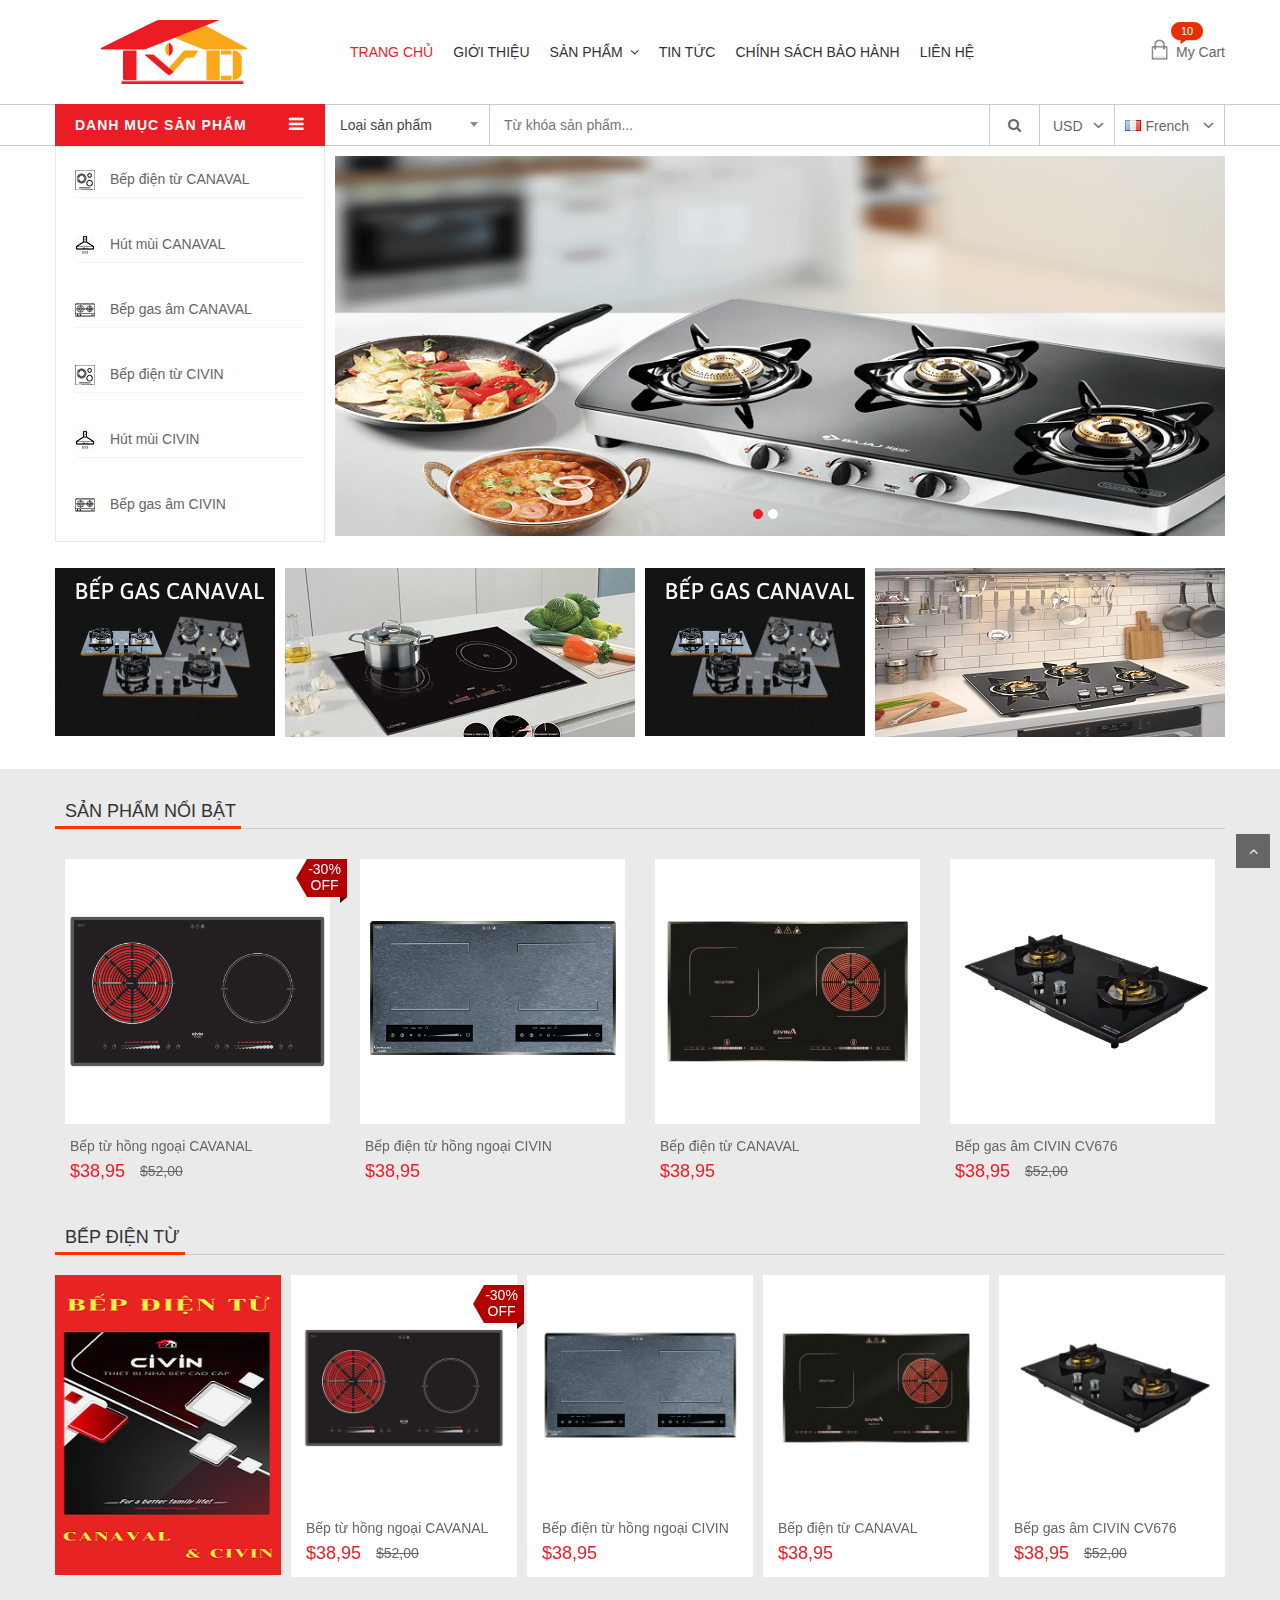
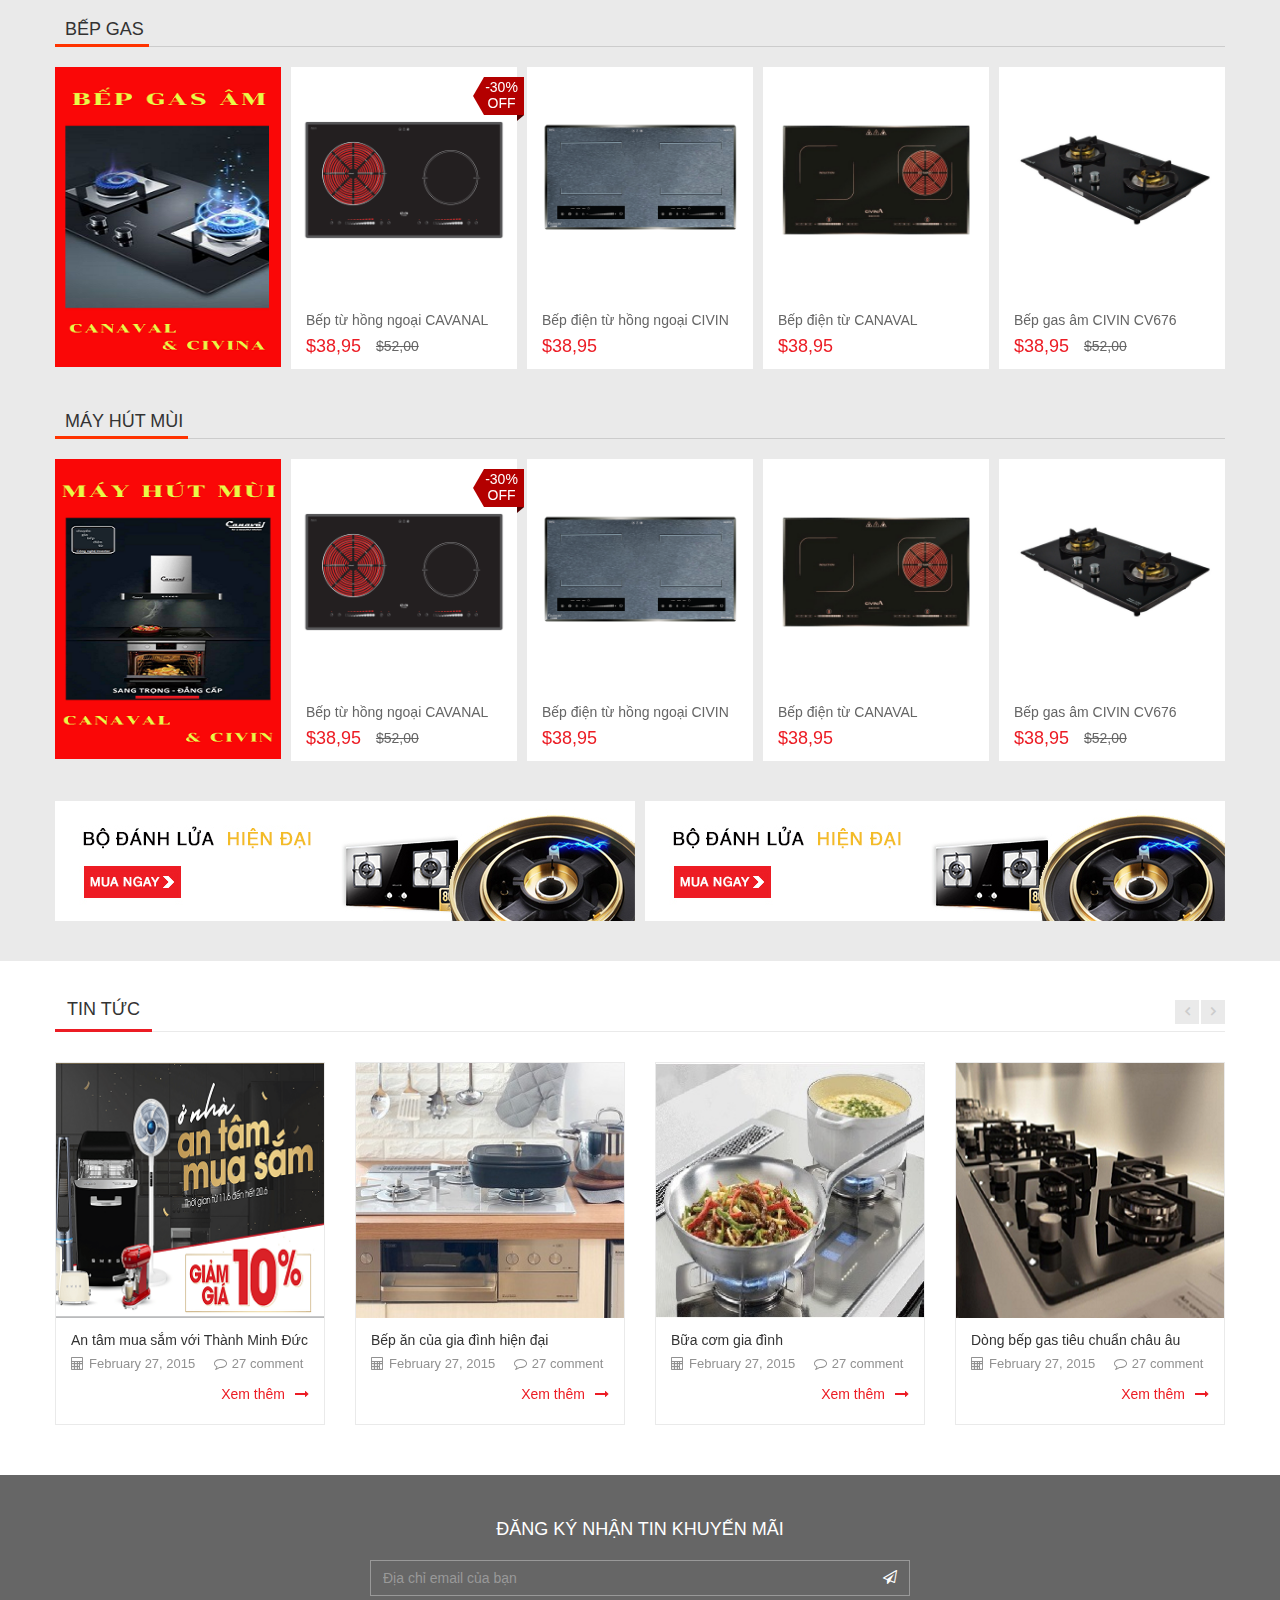
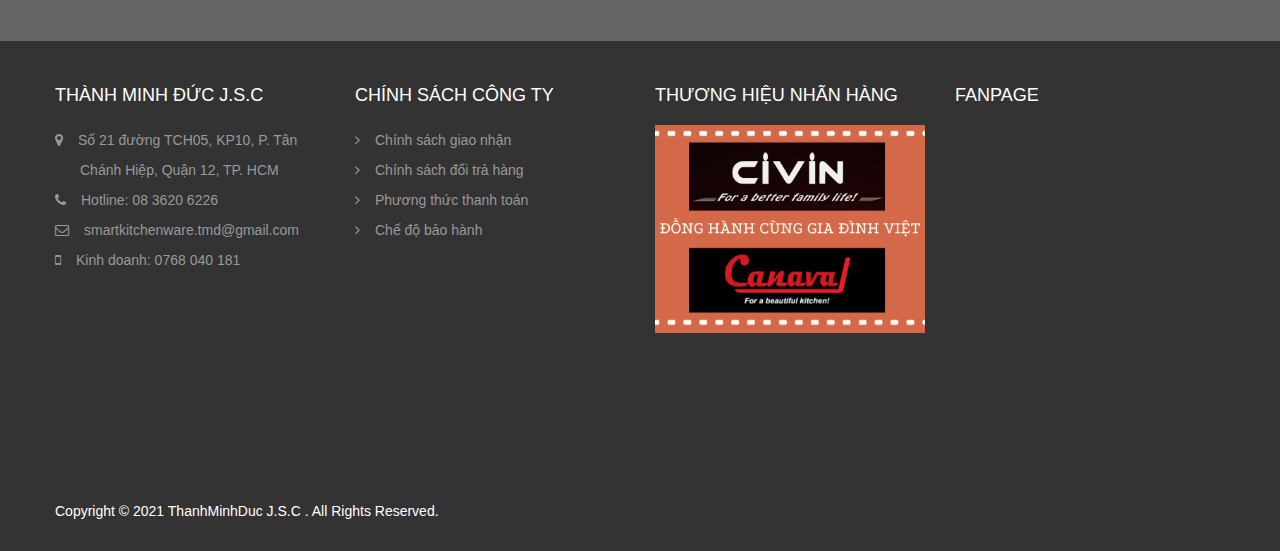
==== commit 0f83c6ad: "Commit code ngày 08/07/2021 lần 1" ====
--- a/public/index.html
+++ b/public/index.html
@@ -16,7 +16,7 @@
     <link rel="stylesheet" type="text/css" href="assets/css/style.css" />
     <link rel="stylesheet" type="text/css" href="assets/css/responsive.css" />
     <link rel="stylesheet" type="text/css" href="assets/css/option4.css" />
-    <title>ThanhMinhDuc</title>
+    <title>Thành Minh Đức J.S.C | Trang chủ</title>
 </head>
 <body class="home option4">
 <!-- HEADER -->
@@ -26,7 +26,7 @@
         <div class="container main-header">
             <div class="row">
                 <div class="col-xs-12 col-sm-3 logo">
-                    <a href="index.html"><img alt="Kute Shop" src="assets/images/logotmd.png" /></a>
+                    <a href="index.html"><img alt="ThanhMinhDuc" src="assets/images/logotmd.png" /></a>
                 </div>
                 <div id="main-menu" class="col-sm-12 col-md-8 main-menu">
                     <nav class="navbar navbar-default">
@@ -40,6 +40,7 @@
                             <div id="navbar" class="navbar-collapse collapse">
                                 <ul class="nav navbar-nav">
                                     <li class="active"><a href="#">Trang chủ</a></li>
+                                    <li><a href="about.html">Giới thiệu</a></li>
                                     <li class="dropdown">
                                         <a href="category.html" class="dropdown-toggle" data-toggle="dropdown">Sản Phẩm</a>
                                         <ul class="dropdown-menu mega_dropdown" role="menu" style="width: 830px;">
@@ -190,7 +191,6 @@
                             <li><a href="#"><img class="icon-menu" alt="Funky roots" src="assets/images/icon_mh.png">Hút mùi CIVIN</a></li>
                             <li><a href="#"><img class="icon-menu" alt="Funky roots" src="assets/images/icon_bg.png">Bếp gas âm CIVIN</a></li>
                         </ul>
-                        <!-- <div class="all-category"><span class="open-cate">All Categories</span></div> -->
                     </div>
                 </div>
                 </div>
@@ -205,7 +205,7 @@
                             </select>
                           </div>
                           <div class="form-group input-serach">
-                            <input type="text"  placeholder="Type Your Keyword...">
+                            <input type="text"  placeholder="Từ khóa sản phẩm...">
                           </div>
                           <button type="submit" class="pull-right btn-search"><i class="fa fa-search"></i></button>
                     </form>
--- a/public/assets/css/style.css
+++ b/public/assets/css/style.css
@@ -67,7 +67,7 @@
     color: #666;
 }
 a:hover{
-    color: #ff3366;
+    color: #ec1c24;
     text-decoration: none;
     transition: all 0.25s;
 }
@@ -102,8 +102,8 @@
   padding: 5px 10px;
 }
 .button:hover{
-  background: #ff3366;
-  border: 1px solid #ff3366;
+  background: #ec1c24;
+  border: 1px solid #ec1c24;
 }
 .input{
   border-radius: 0px;
@@ -412,7 +412,7 @@
     padding-top: 35px;
 }
 .top-banner h1{
-    color: #ff3366;
+    color: #ec1c24;
     font-weight: bold;
     line-height: auto;
 }
@@ -567,7 +567,7 @@
   top: 48px;
   right: 0;
   left: auto;
-  border-top: 2px solid #ff3366;
+  border-top: 2px solid #ec1c24;
   transition: all 0.4s ease-out 0s;
   -webkit-transition: all 0.4s ease-out 0s;
   -o-transition: all 0.4s ease-out 0s;
@@ -701,7 +701,7 @@
     border: none;
     top: 100%;
     left: 0;
-    border-top: 2px solid #ff3366;
+    border-top: 2px solid #ec1c24;
     transition:all 0.4s ease-out 0s;
     -webkit-transition:all 0.4s ease-out 0s;
     -o-transition:all 0.4s ease-out 0s;
@@ -791,7 +791,7 @@
 .main-header .header-search-box .form-inline .btn-search{
     width: 41px;
     height: 41px;
-    background: #ff3366 url("../images/search.png") no-repeat center center;
+    background: #ec1c24 url("../images/search.png") no-repeat center center;
     border: none;
     border-radius: 0;
     color: #fff;
@@ -845,7 +845,7 @@
     content: '';
     width: 41px;
     height: 41px;
-    background: #ff3366 url('../images/cart.png') no-repeat center center;
+    background: #ec1c24 url('../images/cart.png') no-repeat center center;
     position: absolute;
     top: -1px;
     right: -1px;
@@ -919,7 +919,7 @@
     line-height: 25px;
 }
 .cart-block .cart-block-content  .product-info .p-right .p-rice{
-      color: #ff3366;
+      color: #ec1c24;
 }
 .cart-block .cart-block-content  .product-info .p-right .change_quantity{
     margin-top: 10px;
@@ -971,7 +971,7 @@
     background:#eee;
 }
 .cart-block .cart-block-content .cart-buttons a.btn-check-out{
-    background:#ff3366;
+    background:#ec1c24;
     color: #fff;
 }
 
@@ -1015,7 +1015,7 @@
     background: #fff;
 }
 .box-vertical-megamenus .title{
-    background: #000;
+    background: #ec1c24;
     color: #fff;
     height: 50px;
     line-height: 50px;
@@ -1036,7 +1036,7 @@
   line-height: 50px;
 }
 .box-vertical-megamenus .vertical-menu-content{
-    border-top: 3px solid #ff3366;
+    border-top: 3px solid #ec1c24;
     background: #fff;
     display: none;
     padding-bottom: 15px;
@@ -1054,11 +1054,11 @@
   position: relative;
 }
 .box-vertical-megamenus .vertical-menu-list>li:hover{
-  background: #ff3366;
+  background: #ec1c24;
 }
 .box-vertical-megamenus .vertical-menu-list>li:hover>a{
   color: #fff;
-  border-color: #FF3366;
+  border-color: #ec1c24;
 }
 .box-vertical-megamenus .vertical-menu-list>li:hover>a.parent:before{
   color: #fff;
@@ -1133,9 +1133,9 @@
     cursor: pointer;
 }
 .box-vertical-megamenus .all-category span:hover{
-  background: #FF3366;
+  background: #ec1c24;
   color: #fff;
-  border-color: #FF3366;
+  border-color: #ec1c24;
 }
 .box-vertical-megamenus .all-category span:after{
     font: normal normal normal 14px/1 FontAwesome;
@@ -1178,7 +1178,7 @@
 }
 .vertical-dropdown-menu .mega-group-header span{
     padding-bottom: 10px;
-    border-bottom: 1px solid #ff3366;
+    border-bottom: 1px solid #ec1c24;
     float: left;
     margin-bottom: -1px;
 }
@@ -1205,7 +1205,7 @@
 .vertical-dropdown-menu .mega-products .mega-product .product-price .new-price{
     width: auto;
     display: inline-block;
-    color: #ff3366;
+    color: #ec1c24;
 }
 .vertical-dropdown-menu .mega-products .mega-product .product-price .old-price{
     color: #999;
@@ -1254,7 +1254,7 @@
 }
 #main-menu .navbar .navbar-nav>li:hover,
 #main-menu .navbar .navbar-nav>li.active{
-  background: #ff3366;
+  background: #ec1c24;
   color: #fff;
 }
 #main-menu .navbar .navbar-nav>li:hover>a,
@@ -1322,7 +1322,7 @@
 }
 #main-menu .dropdown-menu .block-container .group_header>a{
   line-height: 32px;
-  border-bottom: 1px solid #ff3366;
+  border-bottom: 1px solid #ec1c24;
   display: inline-block;
   margin-bottom: -1px;
 }
@@ -1430,7 +1430,7 @@
 /** default nav **/
 .nav-menu-default{
     height: 50px;
-    background: #ff3366;
+    background: #ec1c24;
     border-radius: 0;
     padding: 0;
     margin: 0;
@@ -1442,14 +1442,14 @@
 .nav-menu-default ul>li>a:hover,
 .nav-menu-default ul>li.active>a,
 .nav-menu-default ul>li.selected>a{
-    background: #ff3366;
+    background: #ec1c24;
     color: #fff;
 }
 
 /** read nav **/
 .nav-menu-red{
     height: 53px;
-    background: #ff3366;
+    background: #ec1c24;
     border-radius: 0;
     padding: 0;
     padding-bottom: 3px;
@@ -1462,7 +1462,7 @@
 .nav-menu-red li a:hover,
 .nav-menu-red li.active a,
 .nav-menu-red li.selected a{
-    background: #ff3366;
+    background: #ec1c24;
     color: #fff;
 }
 /**green nav**/
@@ -1583,7 +1583,7 @@
 .header-top-right{
     margin-left: -15px;
     padding: 0;
-    border-top: 3px solid #ff3366;
+    border-top: 3px solid #ec1c24;
 }
 .header-top-right .homeslider{
   width: 74%;
@@ -1611,7 +1611,7 @@
 }
 .header-top-right .homeslider .bx-controls-direction .bx-prev,
 .header-top-right .homeslider .bx-controls-direction .bx-next{
-  background: #FF3366;
+  background: #ec1c24;
   text-indent: 0px!important;
   color: #fff;
   font-size: 15px;
@@ -1683,7 +1683,7 @@
     padding-left: 1px;
 }
 .header-top-right .homeslider .bx-wrapper .bx-pager.bx-default-pager a:hover, .header-top-right .homeslider .bx-wrapper .bx-pager.bx-default-pager a.active {
-  background: #ff3366;
+  background: #ec1c24;
   color: #fff;
   border: 1px solid #fff;
 }
@@ -1720,7 +1720,7 @@
     border:none;
 }
 .latest-deals .latest-deal-content{
-    border: 3px solid #ff3366;
+    border: 3px solid #ec1c24;
     padding: 20px 15px 10px 15px;
 }
 .latest-deals .count-down-time{
@@ -1846,7 +1846,7 @@
     padding: 0 15px;
 }
 .popular-tabs .nav-tab li:hover,.popular-tabs .nav-tab li.active{
-    border-bottom: 3px solid #ff3366;
+    border-bottom: 3px solid #ec1c24;
 }
 .popular-tabs .nav-tab li:hover a,.popular-tabs .nav-tab li.active a{
     color: #333;
@@ -2017,7 +2017,7 @@
 }
 
 .product-list li .quick-view a:hover{
-    background-color:#ff3366 ;
+    background-color:#ec1c24 ;
 }
 .product-list li .add-to-cart{
     width: 100%;
@@ -2064,7 +2064,7 @@
 }
 .product-list li .product-price{
     font-size: 18px;
-    color: #ff3366;
+    color: #ec1c24;
 }
 .product-list li .old-price{
     text-decoration:line-through;
@@ -2178,7 +2178,7 @@
 }
 .owl-controls .owl-prev:hover,
 .owl-controls .owl-next:hover{
-    background: #ff3366;
+    background: #ec1c24;
     color: #fff;
 }
 .owl-controls .owl-prev .fa,
@@ -2383,7 +2383,7 @@
     text-transform: uppercase;
     color: #333;
     font-weight: bold;
-    border-bottom: 3px solid #ff3366;
+    border-bottom: 3px solid #ec1c24;
     line-height: 40px;
     padding-left: 10px;
 }
@@ -2501,7 +2501,7 @@
   border:  1px solid #eaeaea;
 }
 .trademark-product .info-product .btn-view-more:hover{
-  background: #ff3366;
+  background: #ec1c24;
   color: #fff;
 }
 .trademark-product .info-product .quick-view a .fa{
@@ -2509,7 +2509,7 @@
   line-height: 25px;
 }
 .trademark-product .info-product .quick-view a:hover{
-    background: #ff3366;
+    background: #ec1c24;
 }
 
 
@@ -2530,7 +2530,7 @@
 
 }
 .group-title span {
-    border-bottom: 3px solid #ff3366;
+    border-bottom: 3px solid #ec1c24;
     text-transform: uppercase;
     padding: 5px 10px;
 }
@@ -2567,7 +2567,7 @@
     color: #fff;
 }
 .cate-box .cate-link:hover {
-    background: #ff3366!important;
+    background: #ec1c24!important;
 }
 
 .cate-link span {
@@ -2654,7 +2654,7 @@
     color: #fff;
     height: 30px;
     border-radius: 0;
-    background: #ff3366;
+    background: #ec1c24;
     border: none;
     outline: none;
 }
@@ -2901,7 +2901,7 @@
 .tree-menu li:hover>span:before,
 .tree-menu li.active>span:before
 {
-  color: #ff3366;
+  color: #ec1c24;
 }
 
 .tree-menu > li >span:before{
@@ -2956,7 +2956,7 @@
 }
 .layered-filter-price .slider-range-price{
   height: 7px;
-  background: #ff3366;
+  background: #ec1c24;
   border: none;
   border-radius: 0;
 }
@@ -2983,7 +2983,7 @@
   line-height: 12px;
 }
 .check-box-list label:hover{
-  color: #ff3366;
+  color: #ec1c24;
 }
 .check-box-list input[type="checkbox"]{
   display: none;
@@ -2998,12 +2998,12 @@
       border: none;
 }
 .check-box-list input[type="checkbox"]:checked + label span.button{
-    background: #ff3366 url("../images/checked.png") no-repeat center center;
+    background: #ec1c24 url("../images/checked.png") no-repeat center center;
     
 
 }
 .check-box-list input[type="checkbox"]:checked + label{
-  color: #ff3366;
+  color: #ec1c24;
 }
 .check-box-list label span.count{
   color: #a4a4a4;
@@ -3039,7 +3039,7 @@
   margin: 0;
 }
 .filter-color li input[type="checkbox"]:checked + label{
-    border-color: #ff3366;
+    border-color: #ec1c24;
 }
 .filter-size{
   max-height: 200px;
@@ -3065,7 +3065,7 @@
   border-radius: 90%;
 }
 .owl-controls .owl-dots .owl-dot.active{
-  background: #ff3366;
+  background: #ec1c24;
 }
 
 /** special-product**/
@@ -3081,7 +3081,7 @@
 }
 .products-block .product-price{
   font-size: 18px;
-  color: #ff3366;
+  color: #ec1c24;
   font-weight: bold;
   line-height: 35px;
 }
@@ -3095,15 +3095,15 @@
 .products-block .link-all{
   height: 35px;
   width: 120px;
-  border: 1px solid #ff3366;
+  border: 1px solid #ec1c24;
   line-height: 33px;
   font-size: 14px;
-  color: #ff3366;
+  color: #ec1c24;
   display: block;
   margin: 0 auto;
   text-align: center;
   clear: both;
-  background: #ff3366;
+  background: #ec1c24;
   color: #fff;
 }
 .products-block .link-all:hover{
@@ -3242,7 +3242,7 @@
 }
 .category-slider .owl-controls .owl-prev:hover, 
 .category-slider .owl-controls .owl-next:hover{
-  background: #ff3366;
+  background: #ec1c24;
 }
 .category-slider .owl-controls .owl-prev{
   left: 50%;
@@ -3320,7 +3320,7 @@
   font-size: 24px;
 }
 .page-heading span.page-heading-title{
-  border-bottom: 3px solid #ff3366;
+  border-bottom: 3px solid #ec1c24;
   position: absolute;
   bottom: -1px;
   padding: 0 12px;
@@ -3367,7 +3367,7 @@
 .display-product-option li.selected span,
 .display-product-option li:hover span
 {
-  background-color: #ff3366; 
+  background-color: #ec1c24; 
   background-position: 0 -30px;
 }
 .view-product-list .product-list.grid{
@@ -3418,7 +3418,7 @@
   bottom: inherit;
   width: 129px;
   height: 36px;
-  background: #ff3366;
+  background: #ec1c24;
   line-height: 36px;
   position: absolute;
 }
@@ -3493,7 +3493,7 @@
 
 }
 .product-list.style2.grid .add-to-cart a{
-  background: #ff3366;
+  background: #ec1c24;
   padding: 0 15px;
 }
 .product-list.style2.grid .add-to-cart a:hover{
@@ -3556,11 +3556,11 @@
   border-radius:0; 
 }
 .sortPagiBar .bottom-pagination .pagination a:hover{
-  background: #ff3366;
+  background: #ec1c24;
   color: #fff;
 }
 .sortPagiBar .bottom-pagination .pagination .active a{
-  background: #ff3366;
+  background: #ec1c24;
   color: #fff;
 }
 .sortPagiBar .bottom-pagination .pagination > li:first-child > a, 
@@ -3609,7 +3609,7 @@
   border-bottom: 3px solid #ccc;
 }
 .page-order ul.step li.current-step{
-  border-bottom: 3px solid #ff3366;
+  border-bottom: 3px solid #ec1c24;
 }
 
 .page-order .heading-counter{
@@ -3650,9 +3650,9 @@
 }
 .page-order .cart_navigation a.next-btn{
   float: right;
-  background: #ff3366;
+  background: #ec1c24;
   color: #fff;
-  border: 1px solid #ff3366;
+  border: 1px solid #ec1c24;
 }
 .page-order .cart_navigation a.next-btn:hover{
   opacity: 0.8;
@@ -3671,7 +3671,7 @@
     padding-left: 15px;
 }
 .page-order .cart_navigation a:hover{
-  background: #ff3366;
+  background: #ec1c24;
   color: #fff;
 }
 .cart_summary > thead,
@@ -3721,7 +3721,7 @@
   margin-top: 5px;
 }
 .cart_summary .qty a:hover{
-  background: #ff3366;
+  background: #ec1c24;
   color: #fff;
 }
 .cart_summary .action{
@@ -3783,7 +3783,7 @@
 #product .pb-right-column .product-price-group .price{
   font-size: 18px;
   font-weight: bold;
-  color: #ff3366;
+  color: #ec1c24;
 }
 #product .pb-right-column .product-price-group .old-price{
   text-decoration: line-through;
@@ -3809,7 +3809,7 @@
   padding: 10px 0;
 }
 #product .pb-right-column .form-option #size_chart{
-  color: #ff3366;
+  color: #ec1c24;
   text-decoration:underline;
   margin-left: 15px;
 }
@@ -3893,7 +3893,7 @@
 }
 #product .pb-right-column .form-option .list-color li:hover,
 #product .pb-right-column .form-option .list-color li.active{
-    border: 1px solid #ff3366;
+    border: 1px solid #ec1c24;
 }
 #product .pb-right-column .form-option .list-color li a{
   width: 20px;
@@ -3928,7 +3928,7 @@
 }
 #product .pb-right-column .form-action .button-group .wishlist:hover .fa,
 #product .pb-right-column .form-action .button-group .compare:hover .fa{
-  background: #ff3366;
+  background: #ec1c24;
 }
 #product .pb-right-column .form-share .fa{
   font-size: 18px;
@@ -4191,7 +4191,7 @@
   margin-top: 15px;
 }
 .blog-posts .post-item .entry-more a:hover{
-  background: #ff3366;
+  background: #ec1c24;
   color: #fff;
 }
 .blog-posts .post-item .entry-thumb img{
@@ -4350,8 +4350,8 @@
   margin-top: 15px;
 }
 .coment-form .btn-comment:hover{
-  background: #ff3366;
-  border:1px solid #ff3366;
+  background: #ec1c24;
+  border:1px solid #ec1c24;
 }
 /**Related Posts**/
 
@@ -4476,10 +4476,10 @@
 }
 .table-compare .price{
   font-weight: bold;
-  color: #ff3366;
+  color: #ec1c24;
 }
 .table-compare .add-cart{
-  background: #ff3366;
+  background: #ec1c24;
   color: #fff; 
 }
 .table-compare  .add-cart:hover{
@@ -4539,7 +4539,7 @@
 .today-deals .deals-product-list .product-info .show-count-down .box-count{
   display: inline-block;
   margin-right: 2px;
-  color: #ff3366;
+  color: #ec1c24;
 }
 .today-deals .deals-product-list .product-info .show-count-down .dot{
   display: none;
@@ -4572,7 +4572,7 @@
   line-height: inherit;
 }
 .today-deals .deals-product-list .product-info .product-meta .price{
-  color: #ff3366;
+  color: #ec1c24;
   font-size: 18px;
 
 }
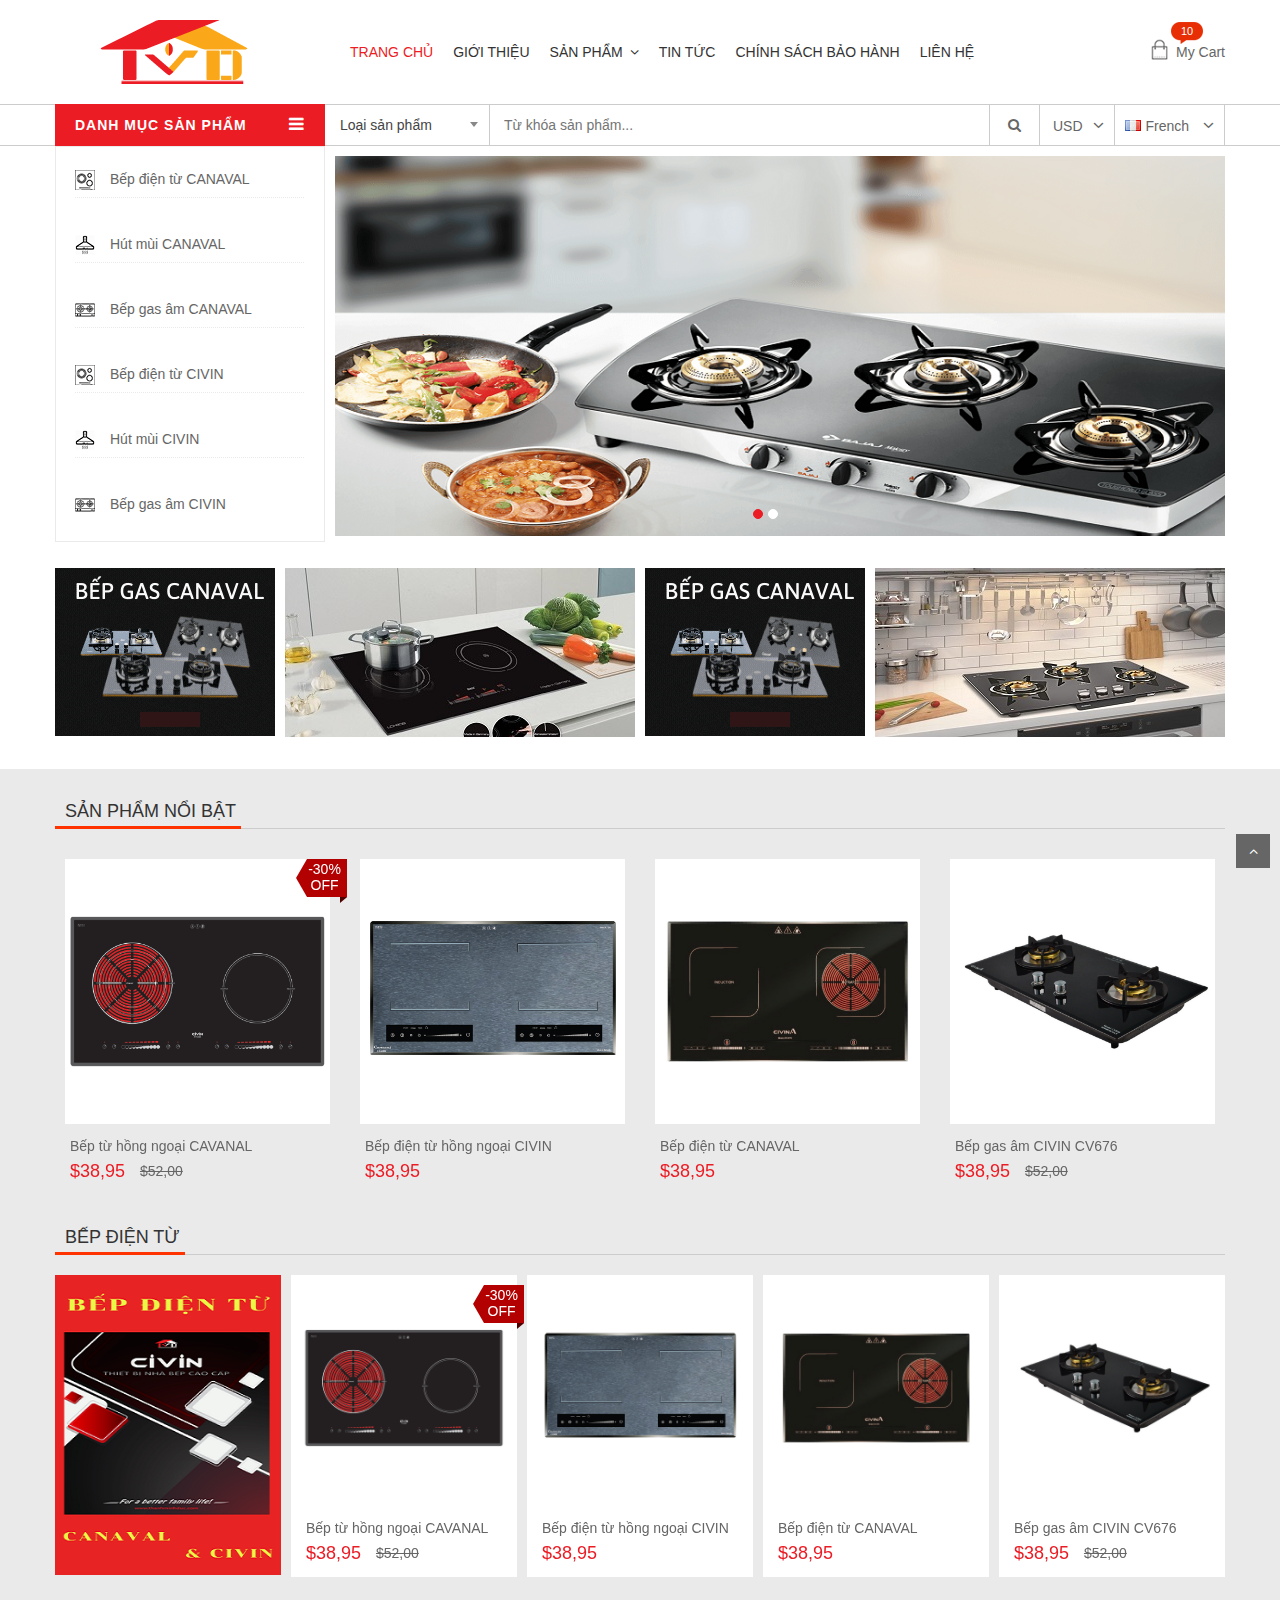
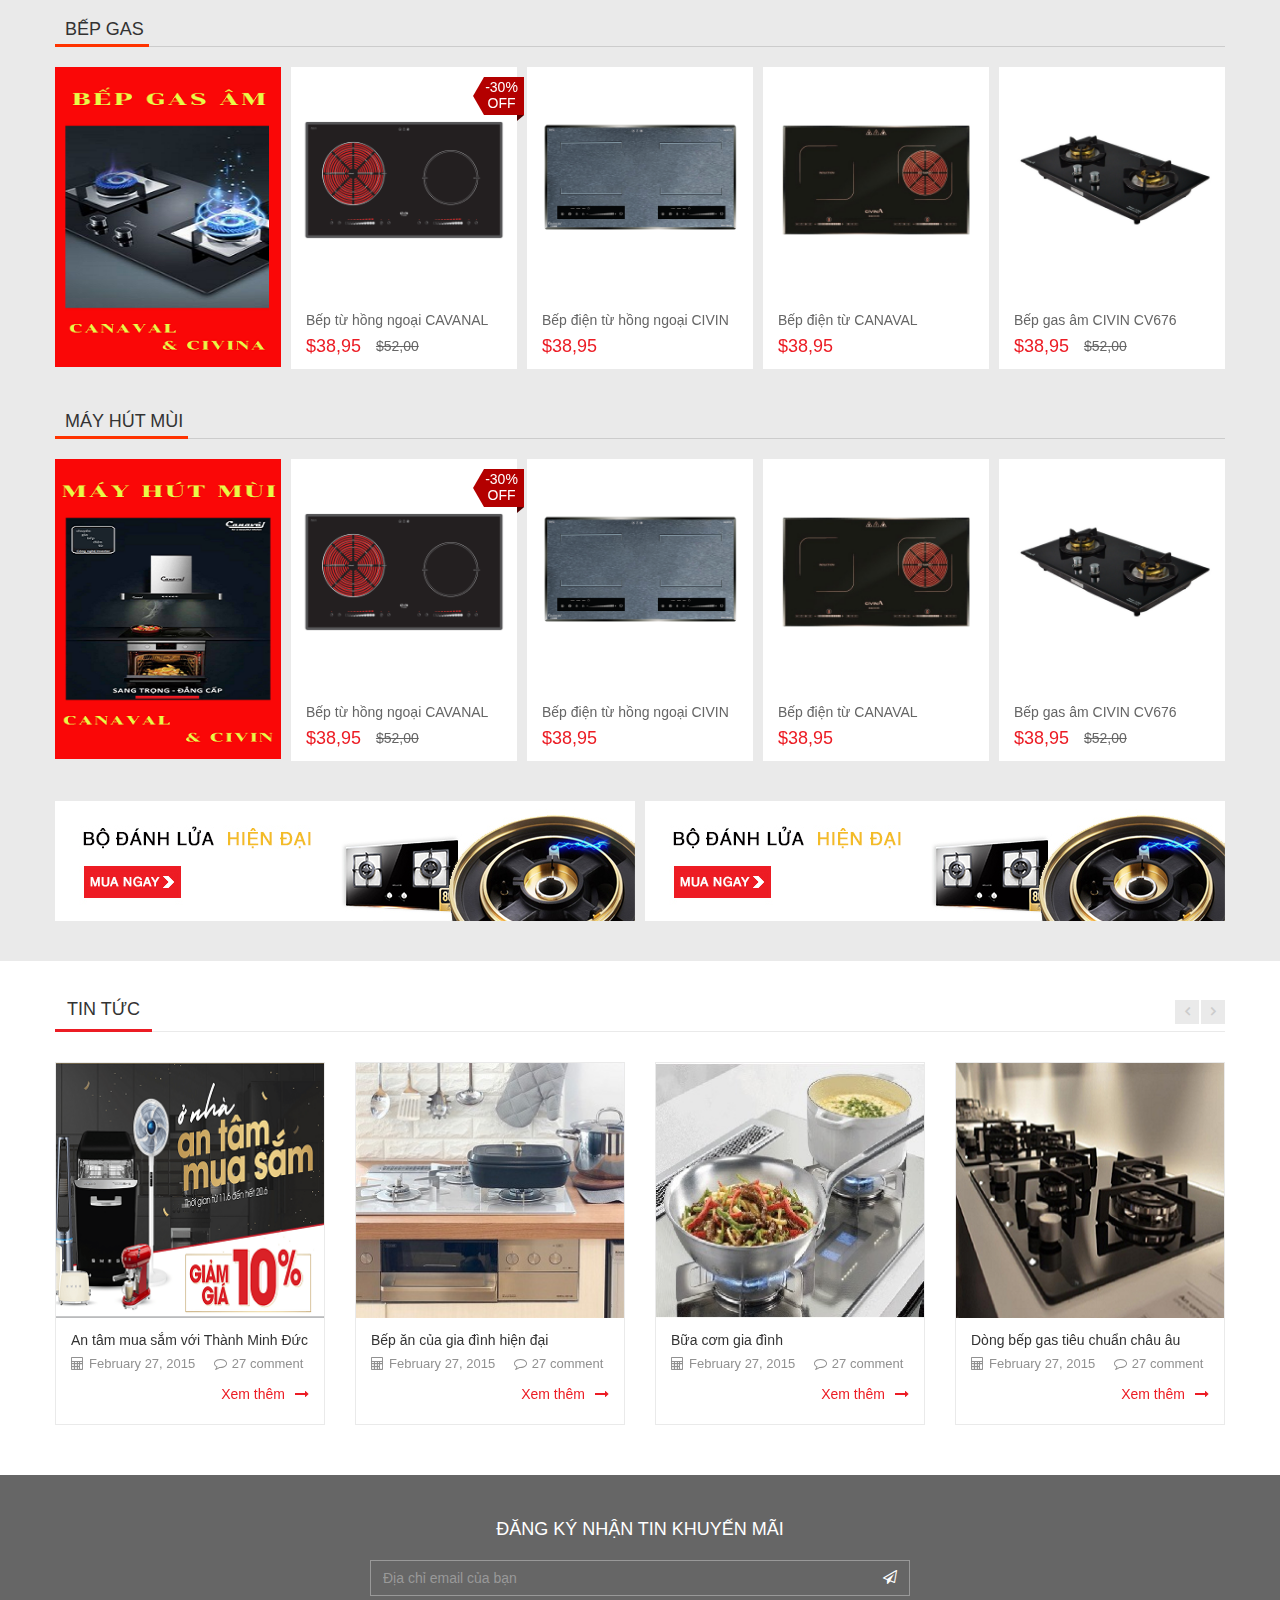
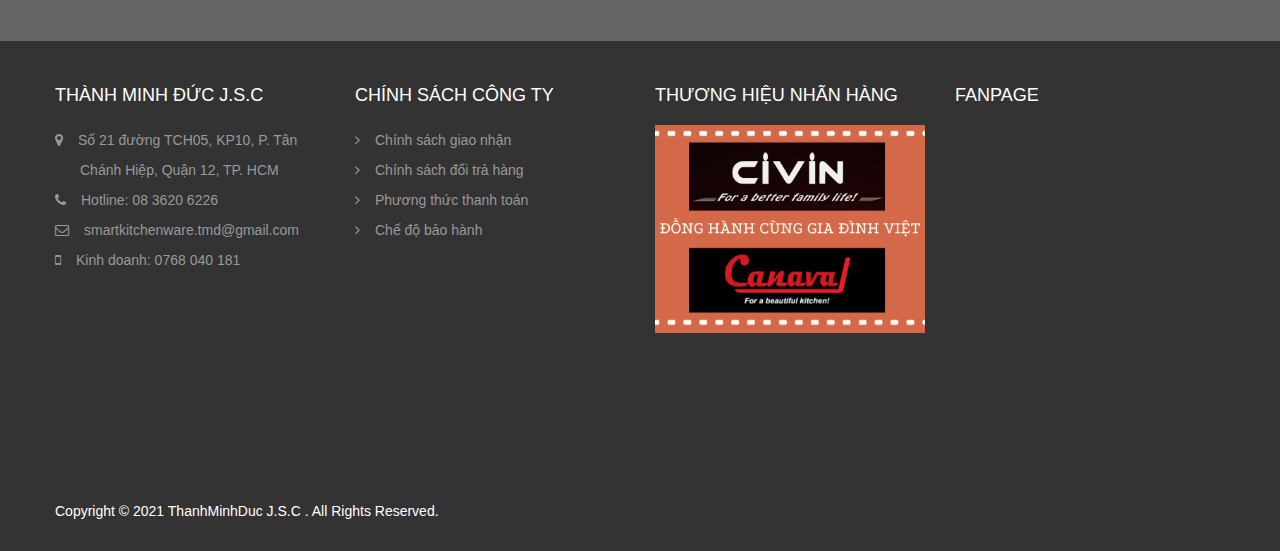
==== commit f4778b8e: "Commit code 09/07 lần 1" ====
--- a/public/index.html
+++ b/public/index.html
@@ -37,85 +37,75 @@
                                 </button>
                                 <a class="navbar-brand" href="#">MENU</a>
                             </div>
+                            <!-- MENU NGANG CHÍNH -->
                             <div id="navbar" class="navbar-collapse collapse">
                                 <ul class="nav navbar-nav">
                                     <li class="active"><a href="#">Trang chủ</a></li>
                                     <li><a href="about.html">Giới thiệu</a></li>
                                     <li class="dropdown">
-                                        <a href="category.html" class="dropdown-toggle" data-toggle="dropdown">Sản Phẩm</a>
+                                        <a class="dropdown-toggle" data-toggle="dropdown">Sản Phẩm</a>
                                         <ul class="dropdown-menu mega_dropdown" role="menu" style="width: 830px;">
                                             <li class="block-container col-sm-3">
                                                 <ul class="block">
                                                     <li class="img_container">
-                                                        <a href="#">
-                                                            <img class="img-responsive" src="assets/data/men.png" alt="sport">
+                                                        <a href="category.html">
+                                                            <img class="img-responsive" src="assets/images/img_menu_bdt.png" alt="sport">
                                                         </a>
                                                     </li>
                                                     <li class="link_container group_header">
-                                                        <a href="#">MEN'S</a>
+                                                        <a href="category.html">BẾP ĐIỆN TỪ</a>
                                                     </li>
-                                                    <li class="link_container"><a href="#">Skirts</a></li>
-                                                    <li class="link_container"><a href="#">Jackets</a></li>
-                                                    <li class="link_container"><a href="#">Tops</a></li>
-                                                    <li class="link_container"><a href="#">Scarves</a></li>
-                                                    <li class="link_container"><a href="#">Pants</a></li>
+                                                    <li class="link_container"><a href="category.html">Bếp điện từ Canaval</a></li>
+                                                    <li class="link_container"><a href="category.html">Bếp điện từ Civin</a></li>
                                                 </ul>
                                             </li>
                                              <li class="block-container col-sm-3">
                                                 <ul class="block">
                                                     <li class="img_container">
-                                                        <a href="#">
-                                                            <img class="img-responsive" src="assets/data/women.png" alt="sport">
+                                                        <a href="category.html">
+                                                            <img class="img-responsive" src="assets/images/img_menu_bhn.png" alt="sport">
                                                         </a>
                                                     </li>
                                                     <li class="link_container group_header">
-                                                        <a href="#">WOMEN'S</a>
+                                                        <a href="category.html">BẾP HỒNG NGOẠI</a>
                                                     </li>
-                                                    <li class="link_container"><a href="#">Skirts</a></li>
-                                                    <li class="link_container"><a href="#">Jackets</a></li>
-                                                    <li class="link_container"><a href="#">Tops</a></li>
-                                                    <li class="link_container"><a href="#">Scarves</a></li>
-                                                    <li class="link_container"><a href="#">Pants</a></li>
+                                                    <li class="link_container"><a href="category.html">Bếp hồng ngoại Canaval</a></li>
+                                                    <li class="link_container"><a href="category.html">Bếp hồng ngoại Civin</a></li>
                                                 </ul>
                                             </li>
                                              <li class="block-container col-sm-3">
                                                 <ul class="block">
                                                     <li class="img_container">
-                                                        <a href="#">
-                                                            <img class="img-responsive" src="assets/data/kid.png" alt="sport">
+                                                        <a href="category.html">
+                                                            <img class="img-responsive" src="assets/images/img_menu_bg.png" alt="sport">
                                                         </a>
                                                     </li>
                                                     <li class="link_container group_header">
-                                                        <a href="#">Kids</a>
+                                                        <a href="category.html">BẾP GAS ÂM</a>
                                                     </li>
-                                                    <li class="link_container"><a href="#">Shoes</a></li>
-                                                    <li class="link_container"><a href="#">Clothing</a></li>
-                                                    <li class="link_container"><a href="#">Tops</a></li>
-                                                    <li class="link_container"><a href="#">Scarves</a></li>
-                                                    <li class="link_container"><a href="#">Accessories</a></li>
+                                                    <li class="link_container"><a href="category.html">Bếp gas âm Canaval</a></li>
+                                                    <li class="link_container"><a href="category.html">Bếp gas âm Civin</a></li>
                                                 </ul>
                                             </li>
                                              <li class="block-container col-sm-3">
                                                 <ul class="block">
                                                     <li class="img_container">
-                                                        <a href="#">
-                                                            <img class="img-responsive" src="assets/data/trending.png" alt="sport">
+                                                        <a href="category.html">
+                                                            <img class="img-responsive" src="assets/images/img_menu_mhm.png" alt="sport">
                                                         </a>
                                                     </li>
                                                     <li class="link_container group_header">
-                                                        <a href="#">TRENDING</a>
+                                                        <a href="category.html">MÁY HÚT MÙI</a>
                                                     </li>
-                                                    <li class="link_container"><a href="#">Men's Clothing</a></li>
-                                                    <li class="link_container"><a href="#">Kid's Clothing</a></li>
-                                                    <li class="link_container"><a href="#">Women's Clothing</a></li>
-                                                    <li class="link_container"><a href="#">Accessories</a></li>
+                                                    <li class="link_container"><a href="category.html">Máy hút mùi Canaval</a></li>
+                                                    <li class="link_container"><a href="category.html">Máy hút mùi Civin</a></li>
                                                 </ul>
                                             </li>
                                         </ul>
                                     </li>
-                                    <li><a href="category.html">Tin Tức</a></li>
-                                    <li><a href="category.html">Chính Sách Bảo Hành</a></li>
-                                    <li><a href="category.html">Liên Hệ</a></li>
+                                    <li><a href="blog.html">Tin Tức</a></li>
+                                    <li><a href="chinhsachbaohanh.html">Chính Sách Bảo Hành</a></li>
+                                    <li><a href="contact.html">Liên Hệ</a></li>
                                 </ul>
                             </div><!--/.nav-collapse -->
                         </div>
--- a/public/assets/css/style.css
+++ b/public/assets/css/style.css
@@ -2855,6 +2855,7 @@
   border: 1px solid #eaeaea;
 }
 #left_column .block .title_block{
+  color: #ec1c24;
   font-size: 16px;
   font-weight: bold;
   border-bottom: 1px solid #eaeaea;
@@ -3158,7 +3159,7 @@
     clear: both;
     padding-left: 15px;
     padding-right: 15px;
-    background: #F36;
+    background: #ec1c24;
 }
 
 .btn-add-cart:hover{
@@ -3327,6 +3328,7 @@
 }
 .page-heading span.page-heading-title2{
   text-transform: uppercase;
+  color: #ec1c24;
 }
 .no-line{
   border-bottom: none;
@@ -3757,6 +3759,7 @@
 }
 #product .pb-right-column .product-name{
   font-size: 24px;
+  color: #ec1c24;
 }
 #product .pb-right-column .product-comments .product-star,
 #product .pb-right-column .product-comments .comments-advices{
@@ -5207,4 +5210,9 @@
 .block-popular-cat .more:hover{
   color: #fff;
   opacity: 0.8;
+}
+
+/* ======== Custom css by Nhơn ======== */
+.center_column .single-box h2{
+  color: #ec1c24;
 }